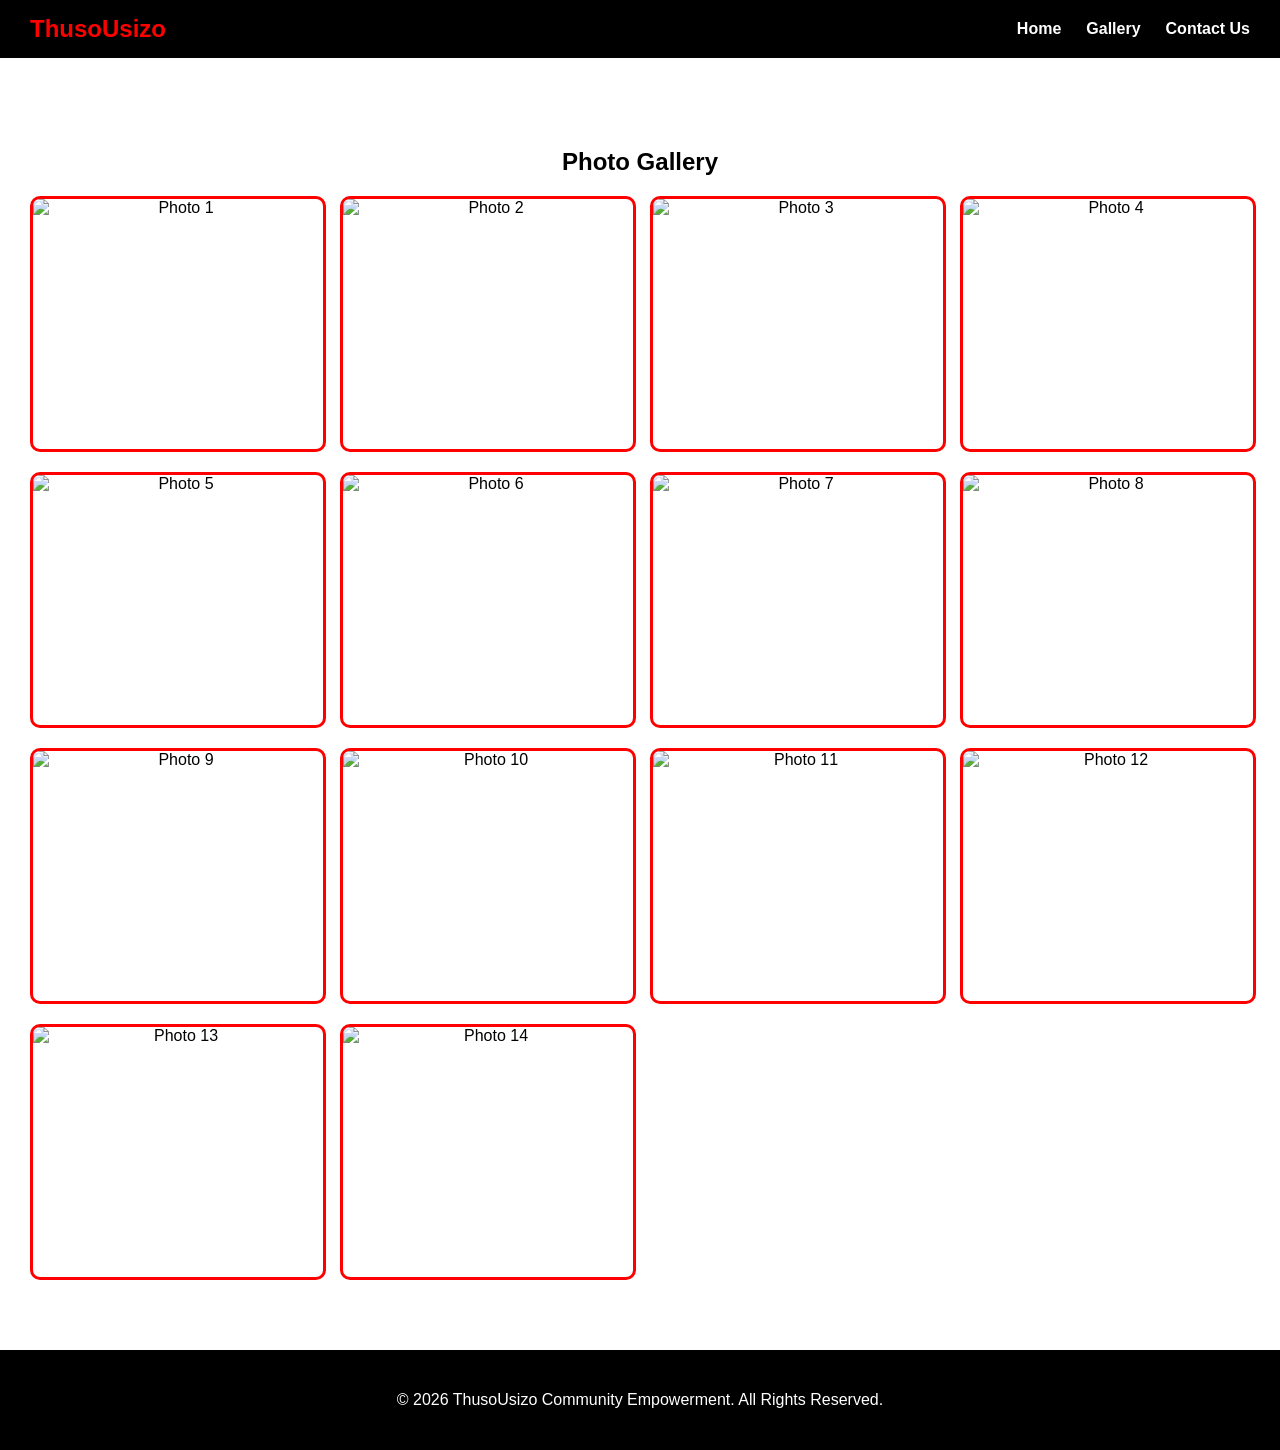
==== gallery.html @ 5e521b60 "Add files via upload" ====
<!DOCTYPE html>
<html lang="en">
<head>
    <meta charset="UTF-8">
    <meta name="viewport" content="width=device-width, initial-scale=1.0">
    <title>Gallery - ThusoUsizo</title>
    <link rel="stylesheet" href="style.css">
</head>
<body>

<nav>
    <div class="logo">ThusoUsizo</div>

    <ul>
        <li><a href="index.html">Home</a></li>
        <li><a href="gallery.html">Gallery</a></li>
        <li><a href="#">Contact Us</a></li>
    </ul>
</nav>

<section class="gallery-section">

    <h1>Photo Gallery</h1>

    <div class="gallery">

        <img src="images/1.jpg" alt="Photo 1">
        <img src="images/2.jpg" alt="Photo 2">
        <img src="images/3.jpg" alt="Photo 3">
        <img src="images/4.jpg" alt="Photo 4">
        <img src="images/5.jpg" alt="Photo 5">
        <img src="images/6.jpg" alt="Photo 6">
        <img src="images/7.jpg" alt="Photo 7">
        <img src="images/8.jpg" alt="Photo 8">
        <img src="images/9.jpg" alt="Photo 9">
        <img src="images/10.jpg" alt="Photo 10">
        <img src="images/11.jpg" alt="Photo 11">
        <img src="images/12.jpg" alt="Photo 12">
        <img src="images/13.jpg" alt="Photo 13">
        <img src="images/14.jpg" alt="Photo 14">

    </div>

</section>

<footer>
    <p>© 2026 ThusoUsizo Community Empowerment. All Rights Reserved.</p>
</footer>

</body>
</html>
---- style.css ----
/* RESET */

body{
    margin:0;
    font-family:Arial, sans-serif;
    background:white;
    color:black;
}

/* NAVBAR */

nav{
    background:black;
    display:flex;
    justify-content:space-between;
    align-items:center;
    padding:15px 30px;
}

.logo{
    color:red;
    font-size:24px;
    font-weight:bold;
}

nav ul{
    list-style:none;
    display:flex;
    gap:25px;
    margin:0;
    padding:0;
}

nav ul li a{
    color:white;
    text-decoration:none;
    font-weight:bold;
}

nav ul li a:hover{
    color:red;
}

/* HERO */

.hero{
    height:80vh;

    background:
    linear-gradient(rgba(0,0,0,0.7),rgba(0,0,0,0.7)),
    url('https://images.unsplash.com/photo-1522202176988-66273c2fd55f');

    background-size:cover;
    background-position:center;

    display:flex;
    flex-direction:column;
    justify-content:center;
    align-items:center;

    text-align:center;
    color:white;

    padding:20px;
}

.hero h1{
    font-size:55px;
    margin-bottom:10px;
}

.hero p{
    max-width:700px;
    font-size:20px;
    line-height:1.6;
}

.hero button{
    margin-top:20px;
    padding:15px 30px;
    border:none;
    background:red;
    color:white;
    font-size:16px;
    font-weight:bold;
    cursor:pointer;
    border-radius:5px;
}

.hero button:hover{
    background:darkred;
}

/* SECTIONS */

.section{
    padding:70px 30px;
    text-align:center;
}

.dark{
    background:#f4f4f4;
}

.section h2{
    color:red;
    margin-bottom:30px;
}

/* CARDS */

.card-container{
    display:flex;
    justify-content:center;
    gap:25px;
    flex-wrap:wrap;
}

.card{
    width:250px;
    background:white;
    padding:25px;
    border:2px solid red;
    border-radius:10px;

    transition:0.3s;
}

.card:hover{
    transform:translateY(-8px);
    box-shadow:0 5px 15px rgba(0,0,0,0.2);
}

.card h3{
    color:red;
}

/* GALLERY */

.gallery-section{
    padding:70px 30px;
    text-align:center;
}

.gallery{
    display:grid;
    grid-template-columns:repeat(auto-fit,minmax(250px,1fr));
    gap:20px;
}

.gallery img{
    width:100%;
    height:250px;
    object-fit:cover;
    border-radius:10px;
    border:3px solid red;

    transition:0.3s;
}

.gallery img:hover{
    transform:scale(1.05);
}

/* FOOTER */

footer{
    background:black;
    color:white;
    text-align:center;
    padding:25px;
}
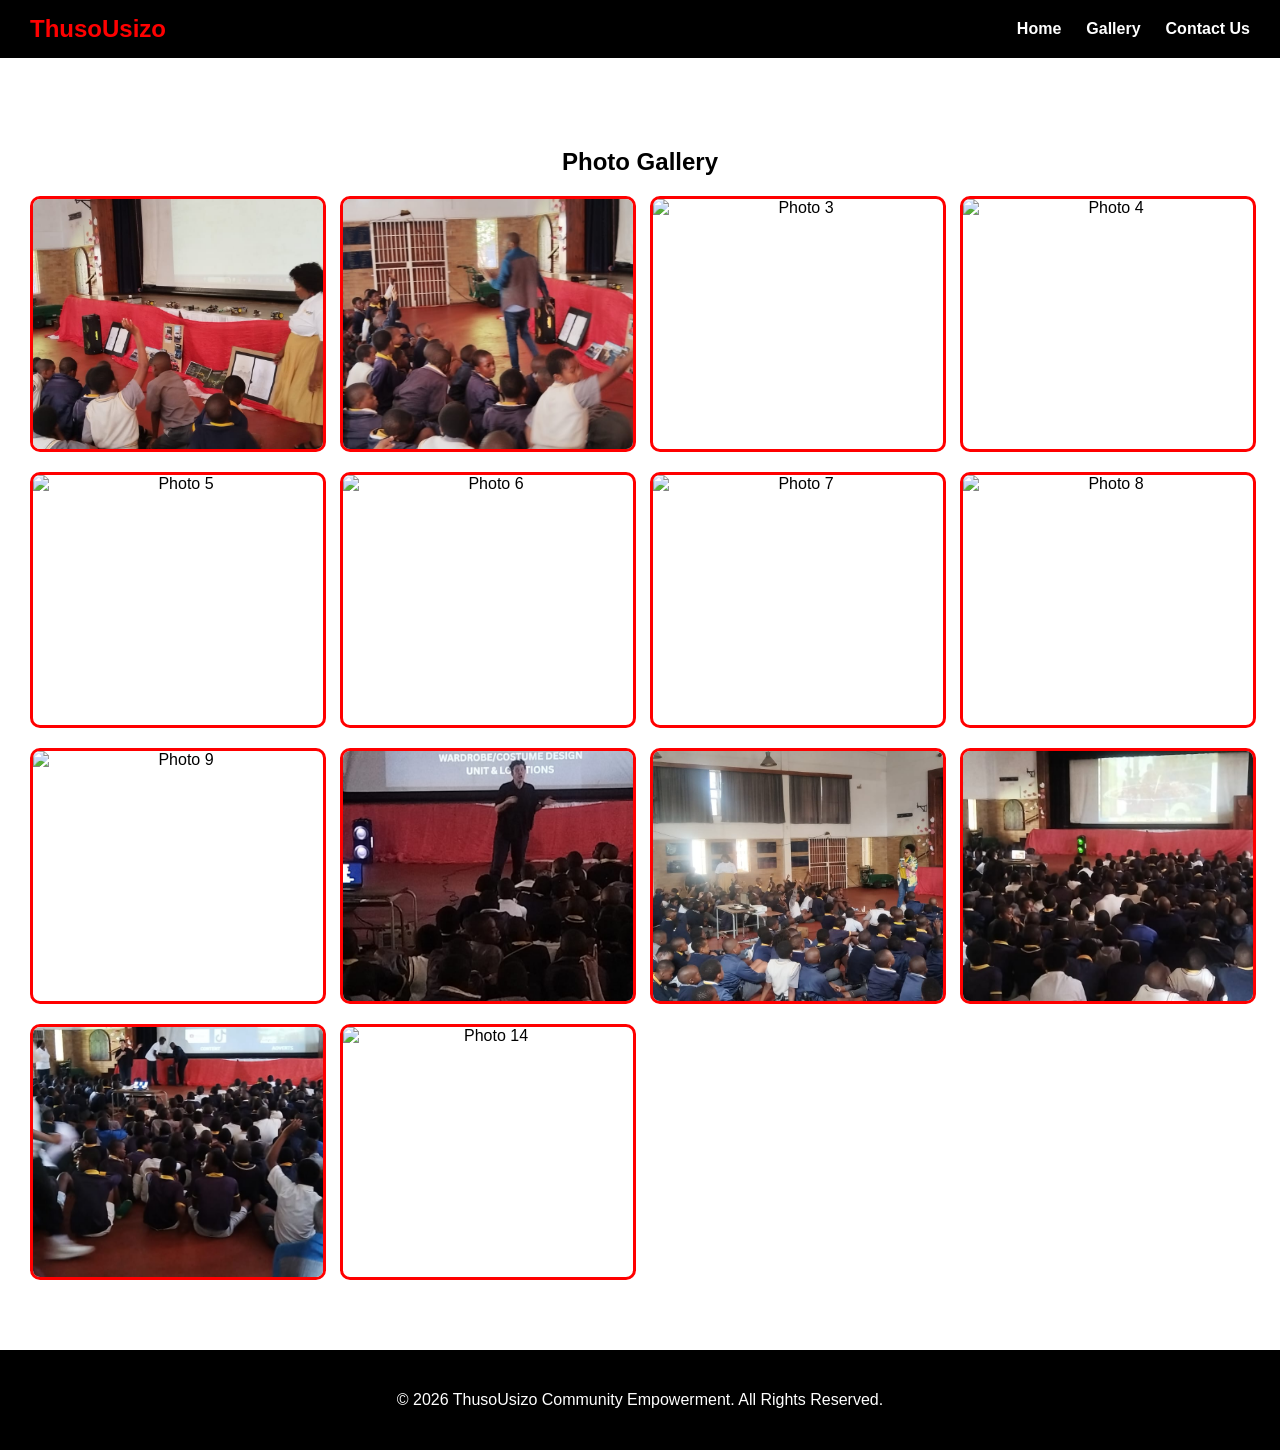
==== commit 7e82a09c: "Update gallery.html" ====
--- a/gallery.html
+++ b/gallery.html
@@ -24,20 +24,20 @@
 
     <div class="gallery">
 
-        <img src="images/1.jpg" alt="Photo 1">
-        <img src="images/2.jpg" alt="Photo 2">
-        <img src="images/3.jpg" alt="Photo 3">
-        <img src="images/4.jpg" alt="Photo 4">
-        <img src="images/5.jpg" alt="Photo 5">
-        <img src="images/6.jpg" alt="Photo 6">
-        <img src="images/7.jpg" alt="Photo 7">
-        <img src="images/8.jpg" alt="Photo 8">
-        <img src="images/9.jpg" alt="Photo 9">
-        <img src="images/10.jpg" alt="Photo 10">
-        <img src="images/11.jpg" alt="Photo 11">
-        <img src="images/12.jpg" alt="Photo 12">
-        <img src="images/13.jpg" alt="Photo 13">
-        <img src="images/14.jpg" alt="Photo 14">
+        <img src="images/1.jpeg" alt="Photo 1">
+        <img src="images/2.jpeg" alt="Photo 2">
+        <img src="images/3.jpeg" alt="Photo 3">
+        <img src="images/4.jpeg" alt="Photo 4">
+        <img src="images/5.jpeg" alt="Photo 5">
+        <img src="images/6.jpeg" alt="Photo 6">
+        <img src="images/7.jpeg" alt="Photo 7">
+        <img src="images/8.jpeg" alt="Photo 8">
+        <img src="images/9.jpeg" alt="Photo 9">
+        <img src="images/10.jpeg" alt="Photo 10">
+        <img src="images/11.jpeg" alt="Photo 11">
+        <img src="images/12.jpeg" alt="Photo 12">
+        <img src="images/13.jpeg" alt="Photo 13">
+        <img src="images/14.jpeg" alt="Photo 14">
 
     </div>
 
@@ -48,4 +48,4 @@
 </footer>
 
 </body>
-</html>+</html>
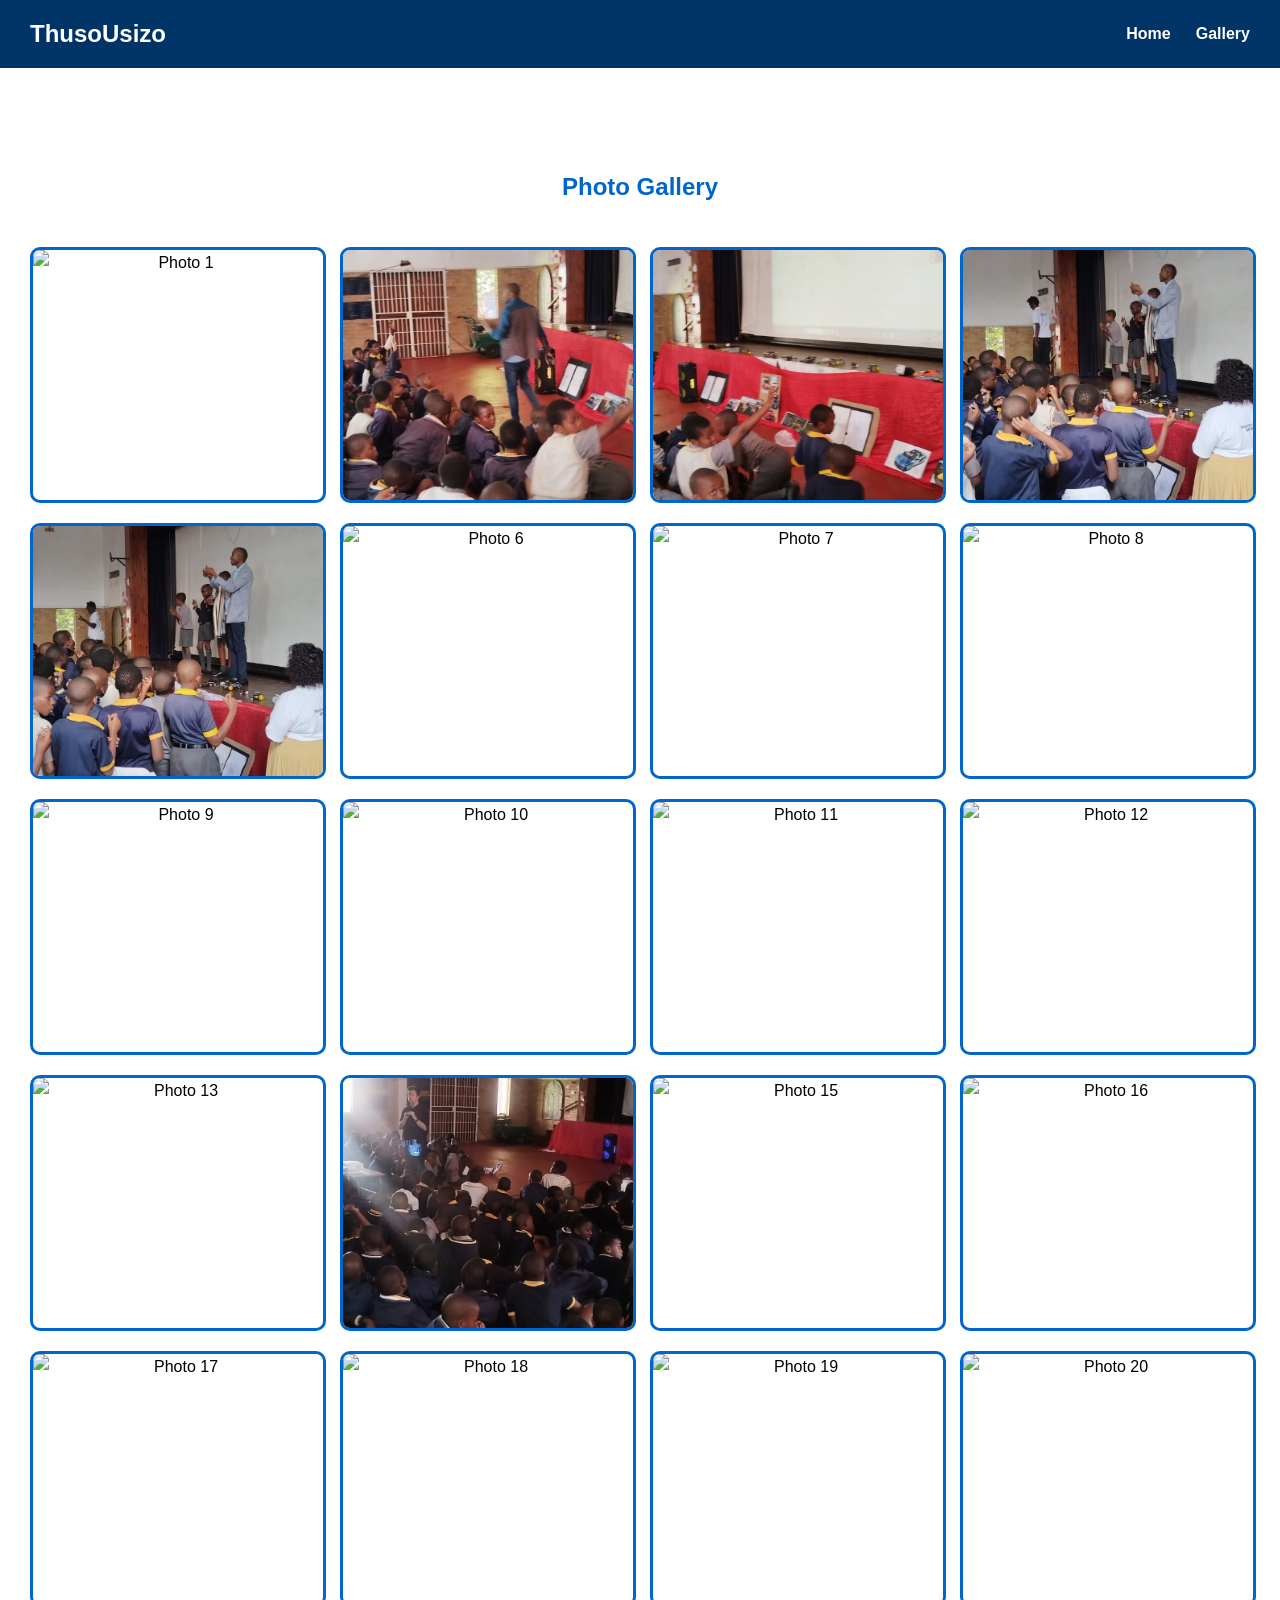
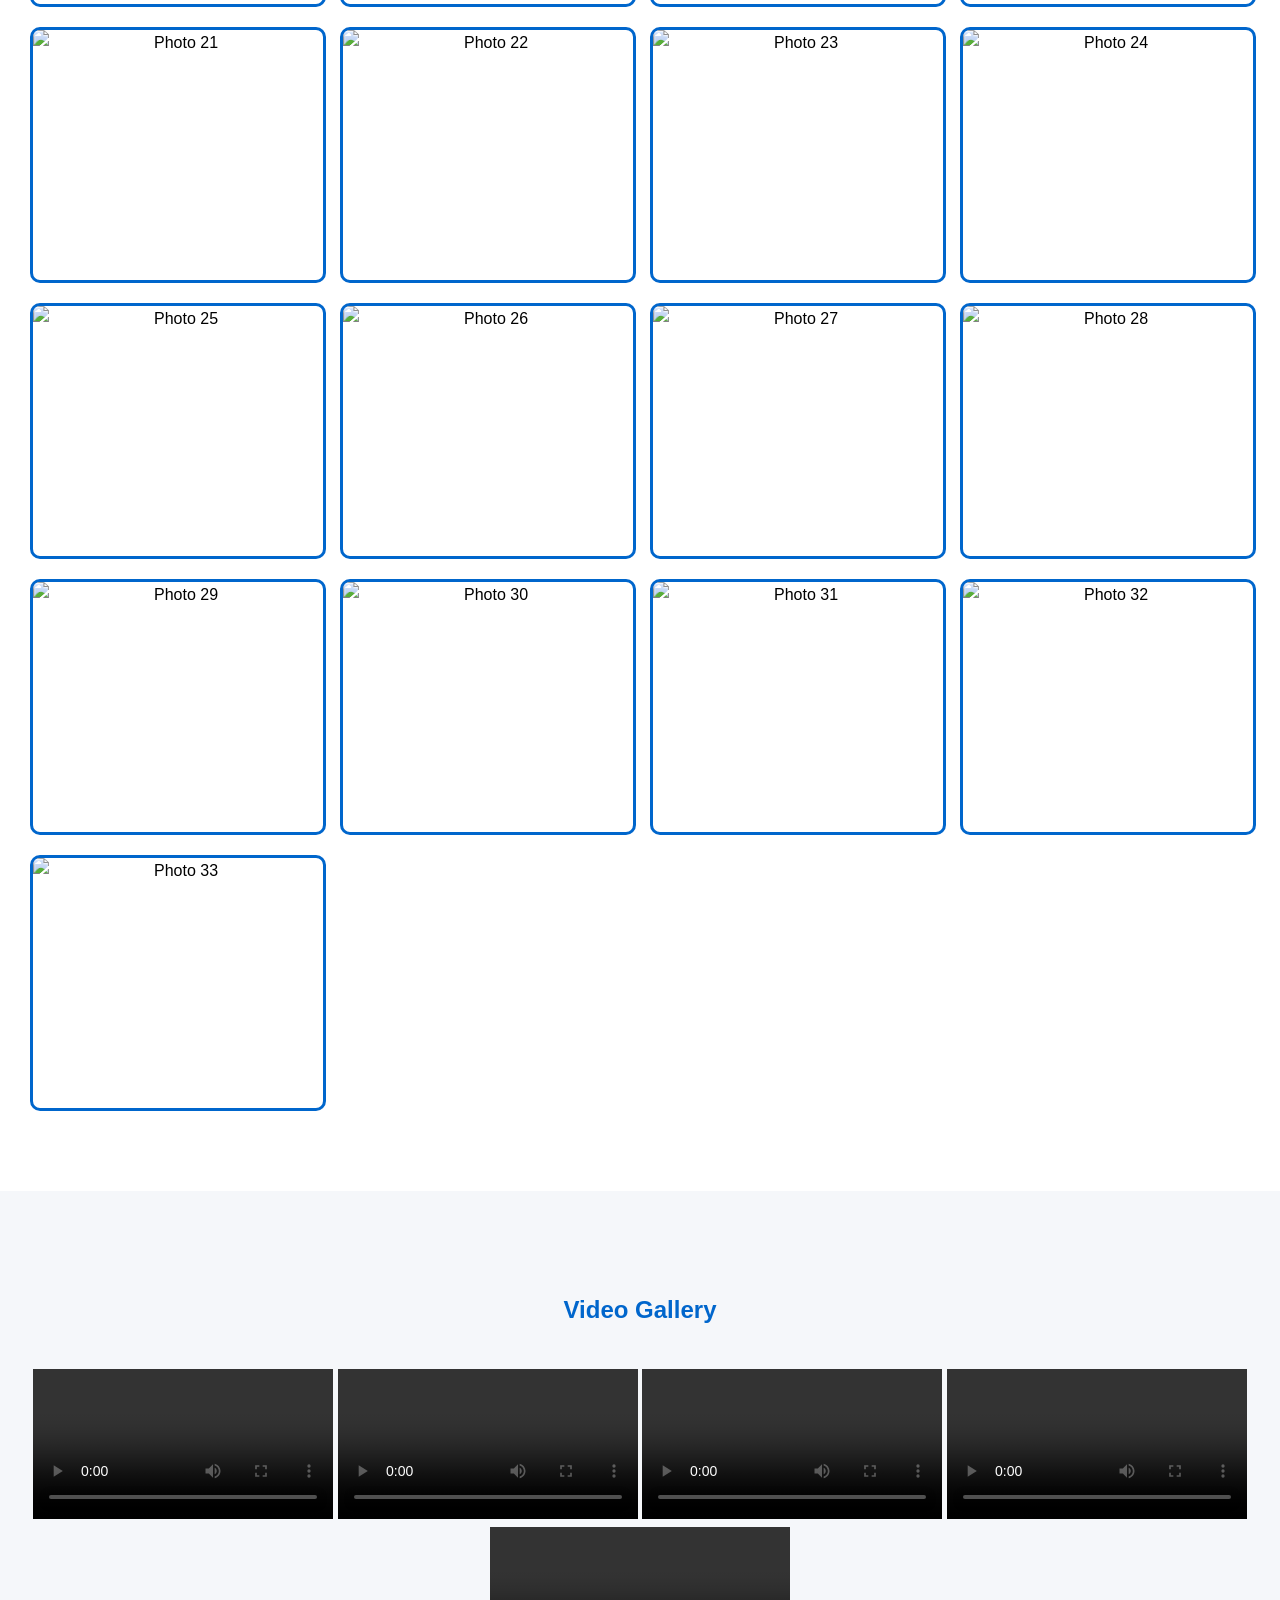
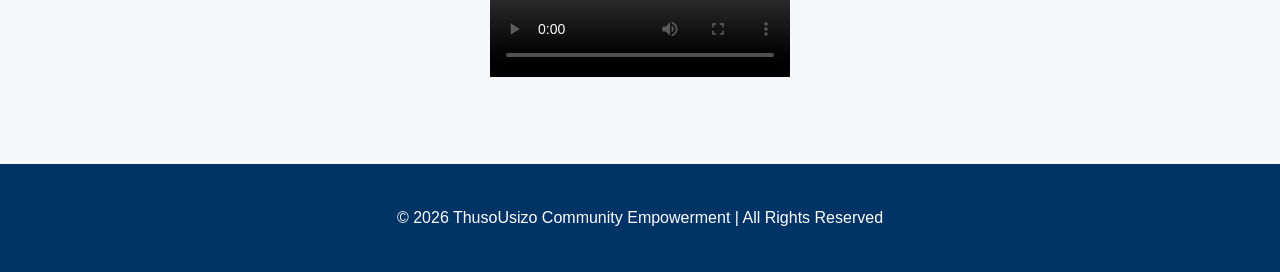
==== commit 2a3418ad: "Update gallery.html" ====
--- a/gallery.html
+++ b/gallery.html
@@ -10,41 +10,81 @@
 
 <nav>
     <div class="logo">ThusoUsizo</div>
-
     <ul>
         <li><a href="index.html">Home</a></li>
         <li><a href="gallery.html">Gallery</a></li>
-        <li><a href="#">Contact Us</a></li>
     </ul>
 </nav>
 
 <section class="gallery-section">
-
     <h1>Photo Gallery</h1>
 
     <div class="gallery">
+        <img src="images/1.jpg" alt="Photo 1">
+        <img src="images/2.jpg" alt="Photo 2">
+        <img src="images/3.jpg" alt="Photo 3">
+        <img src="images/4.jpg" alt="Photo 4">
+        <img src="images/5.jpg" alt="Photo 5">
+        <img src="images/6.jpg" alt="Photo 6">
+        <img src="images/7.jpg" alt="Photo 7">
+        <img src="images/8.jpg" alt="Photo 8">
+        <img src="images/9.jpg" alt="Photo 9">
+        <img src="images/10.jpg" alt="Photo 10">
+        <img src="images/11.jpg" alt="Photo 11">
+        <img src="images/12.jpg" alt="Photo 12">
+        <img src="images/13.jpg" alt="Photo 13">
+        <img src="images/14.jpg" alt="Photo 14">
 
-        <img src="images/1.jpeg" alt="Photo 1">
-        <img src="images/2.jpeg" alt="Photo 2">
-        <img src="images/3.jpeg" alt="Photo 3">
-        <img src="images/4.jpeg" alt="Photo 4">
-        <img src="images/5.jpeg" alt="Photo 5">
-        <img src="images/6.jpeg" alt="Photo 6">
-        <img src="images/7.jpeg" alt="Photo 7">
-        <img src="images/8.jpeg" alt="Photo 8">
-        <img src="images/9.jpeg" alt="Photo 9">
-        <img src="images/10.jpeg" alt="Photo 10">
-        <img src="images/11.jpeg" alt="Photo 11">
-        <img src="images/12.jpeg" alt="Photo 12">
-        <img src="images/13.jpeg" alt="Photo 13">
-        <img src="images/14.jpeg" alt="Photo 14">
+        <img src="images/photo15.JPEG" alt="Photo 15">
+        <img src="images/photo16.JPEG" alt="Photo 16">
+        <img src="images/photo17.JPEG" alt="Photo 17">
+        <img src="images/photo18.JPEG" alt="Photo 18">
+        <img src="images/photo19.JPEG" alt="Photo 19">
+        <img src="images/photo20.JPEG" alt="Photo 20">
+        <img src="images/photo21.JPEG" alt="Photo 21">
+        <img src="images/photo22.JPEG" alt="Photo 22">
+        <img src="images/photo23.JPEG" alt="Photo 23">
+        <img src="images/photo24.JPEG" alt="Photo 24">
+        <img src="images/photo25.JPEG" alt="Photo 25">
+        <img src="images/photo26.JPEG" alt="Photo 26">
+        <img src="images/photo27.JPEG" alt="Photo 27">
+        <img src="images/photo28.JPEG" alt="Photo 28">
+        <img src="images/photo29.JPEG" alt="Photo 29">
+        <img src="images/photo30.JPEG" alt="Photo 30">
+        <img src="images/photo31.JPEG" alt="Photo 31">
+        <img src="images/photo32.JPEG" alt="Photo 32">
+        <img src="images/photo33.JPEG" alt="Photo 33">
+    </div>
+</section>
 
+<section class="gallery-section dark">
+    <h1>Video Gallery</h1>
+
+    <div class="video-gallery">
+        <video controls>
+            <source src="videos/1.mp4" type="video/mp4">
+        </video>
+
+        <video controls>
+            <source src="videos/2.mp4" type="video/mp4">
+        </video>
+
+        <video controls>
+            <source src="videos/3.mp4" type="video/mp4">
+        </video>
+
+        <video controls>
+            <source src="videos/4.mp4" type="video/mp4">
+        </video>
+
+        <video controls>
+            <source src="videos/5.mp4" type="video/mp4">
+        </video>
     </div>
-
 </section>
 
 <footer>
-    <p>© 2026 ThusoUsizo Community Empowerment. All Rights Reserved.</p>
+    <p>© 2026 ThusoUsizo Community Empowerment | All Rights Reserved</p>
 </footer>
 
 </body>
--- a/style.css
+++ b/style.css
@@ -5,12 +5,13 @@
     font-family:Arial, sans-serif;
     background:white;
     color:black;
+    line-height:1.6;
 }
 
-/* NAVBAR */
+/* NAVIGATION */
 
 nav{
-    background:black;
+    background:#003366;
     display:flex;
     justify-content:space-between;
     align-items:center;
@@ -18,7 +19,7 @@
 }
 
 .logo{
-    color:red;
+    color:white;
     font-size:24px;
     font-weight:bold;
 }
@@ -38,17 +39,17 @@
 }
 
 nav ul li a:hover{
-    color:red;
+    color:#66b3ff;
 }
 
 /* HERO */
 
 .hero{
-    height:80vh;
+    height:85vh;
 
     background:
-    linear-gradient(rgba(0,0,0,0.7),rgba(0,0,0,0.7)),
-    url('https://images.unsplash.com/photo-1522202176988-66273c2fd55f');
+    linear-gradient(rgba(0,0,0,0.55), rgba(0,0,0,0.55)),
+    url('https://images.unsplash.com/photo-1516627145497-ae6968895b74');
 
     background-size:cover;
     background-position:center;
@@ -66,20 +67,20 @@
 
 .hero h1{
     font-size:55px;
-    margin-bottom:10px;
+    max-width:900px;
+    margin-bottom:15px;
 }
 
 .hero p{
     max-width:700px;
     font-size:20px;
-    line-height:1.6;
 }
 
 .hero button{
-    margin-top:20px;
+    margin-top:25px;
     padding:15px 30px;
     border:none;
-    background:red;
+    background:#0066cc;
     color:white;
     font-size:16px;
     font-weight:bold;
@@ -88,23 +89,23 @@
 }
 
 .hero button:hover{
-    background:darkred;
+    background:#004c99;
 }
 
 /* SECTIONS */
 
 .section{
-    padding:70px 30px;
+    padding:80px 30px;
     text-align:center;
 }
 
-.dark{
-    background:#f4f4f4;
+.section h2{
+    color:#0066cc;
+    margin-bottom:25px;
 }
 
-.section h2{
-    color:red;
-    margin-bottom:30px;
+.dark{
+    background:#f5f7fa;
 }
 
 /* CARDS */
@@ -114,32 +115,37 @@
     justify-content:center;
     gap:25px;
     flex-wrap:wrap;
+    margin-top:30px;
 }
 
 .card{
-    width:250px;
+    width:260px;
     background:white;
     padding:25px;
-    border:2px solid red;
+    border:2px solid #0066cc;
     border-radius:10px;
-
     transition:0.3s;
 }
 
 .card:hover{
     transform:translateY(-8px);
-    box-shadow:0 5px 15px rgba(0,0,0,0.2);
+    box-shadow:0 5px 15px rgba(0,0,0,0.15);
 }
 
 .card h3{
-    color:red;
+    color:#0066cc;
 }
 
-/* GALLERY */
+/* GALLERY PAGE */
 
 .gallery-section{
-    padding:70px 30px;
+    padding:80px 30px;
     text-align:center;
+}
+
+.gallery-section h1{
+    color:#0066cc;
+    margin-bottom:40px;
 }
 
 .gallery{
@@ -153,8 +159,7 @@
     height:250px;
     object-fit:cover;
     border-radius:10px;
-    border:3px solid red;
-
+    border:3px solid #0066cc;
     transition:0.3s;
 }
 
@@ -165,7 +170,7 @@
 /* FOOTER */
 
 footer{
-    background:black;
+    background:#003366;
     color:white;
     text-align:center;
     padding:25px;
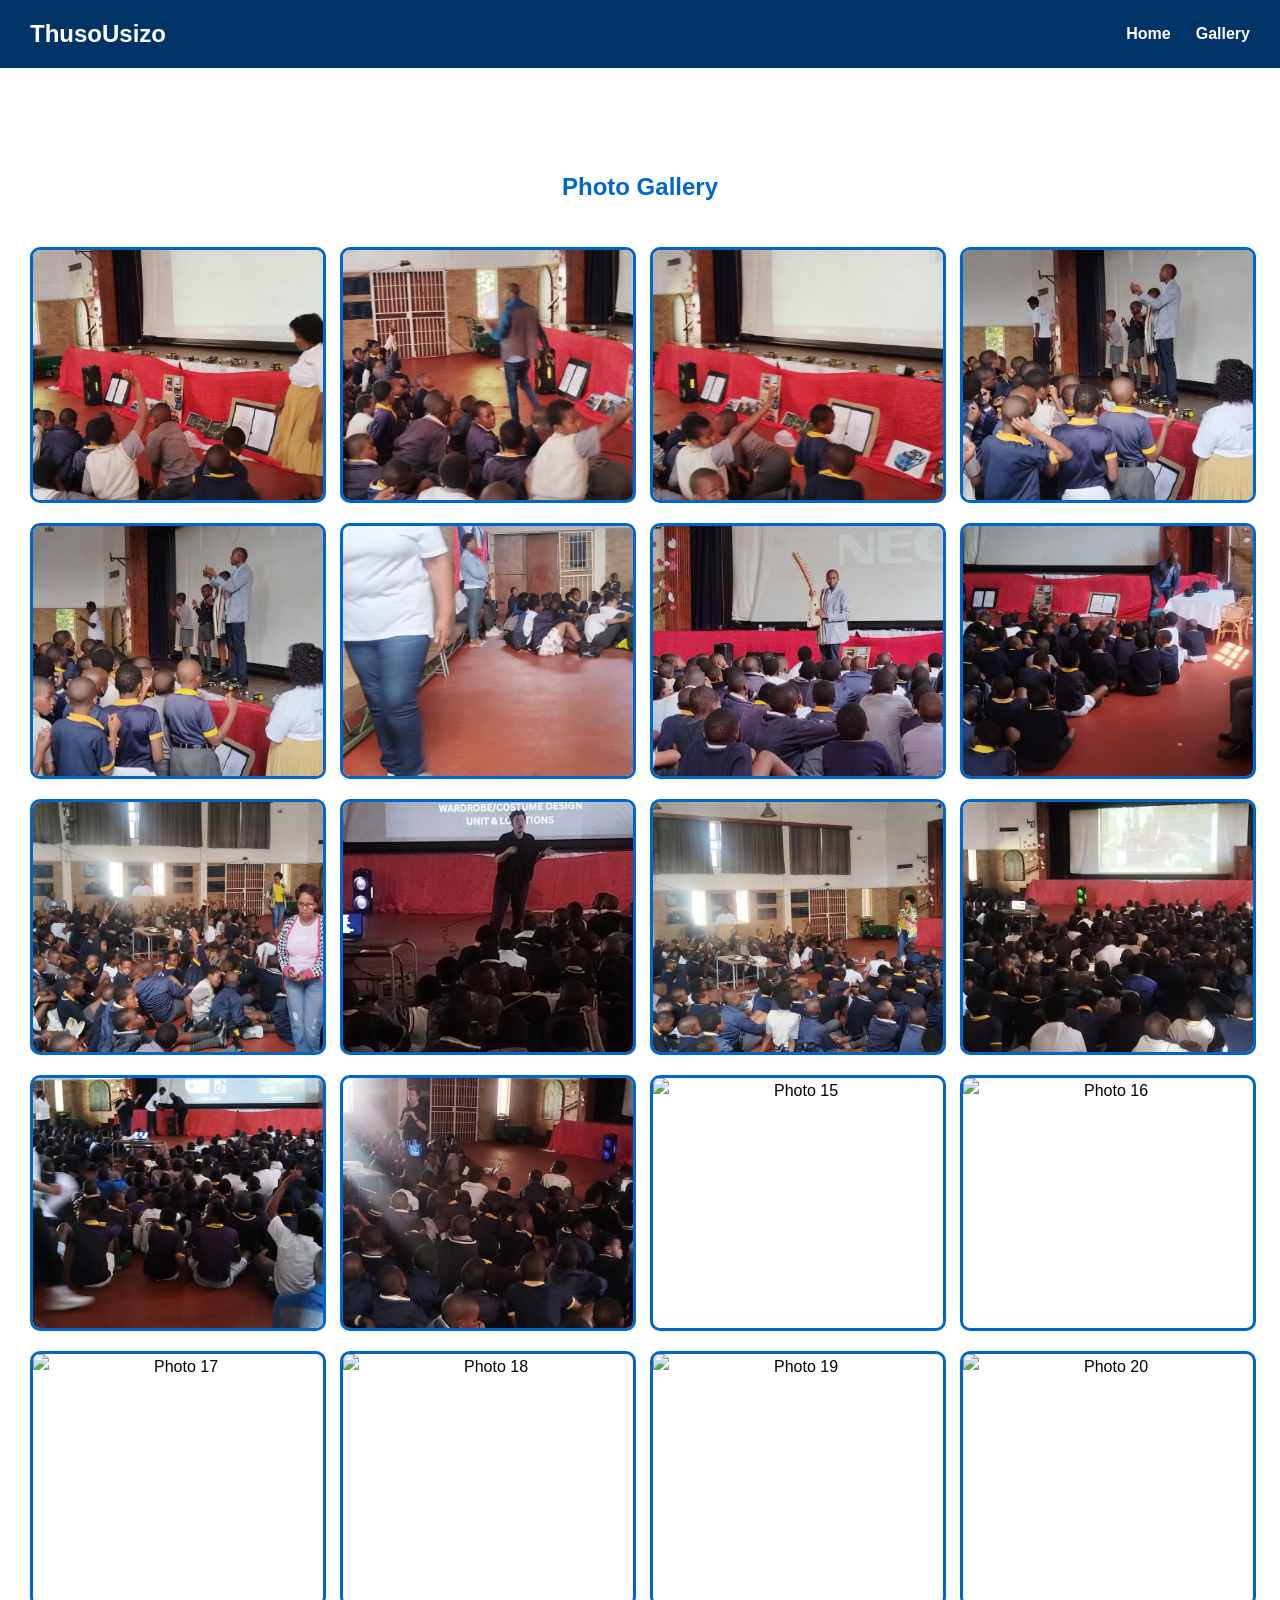
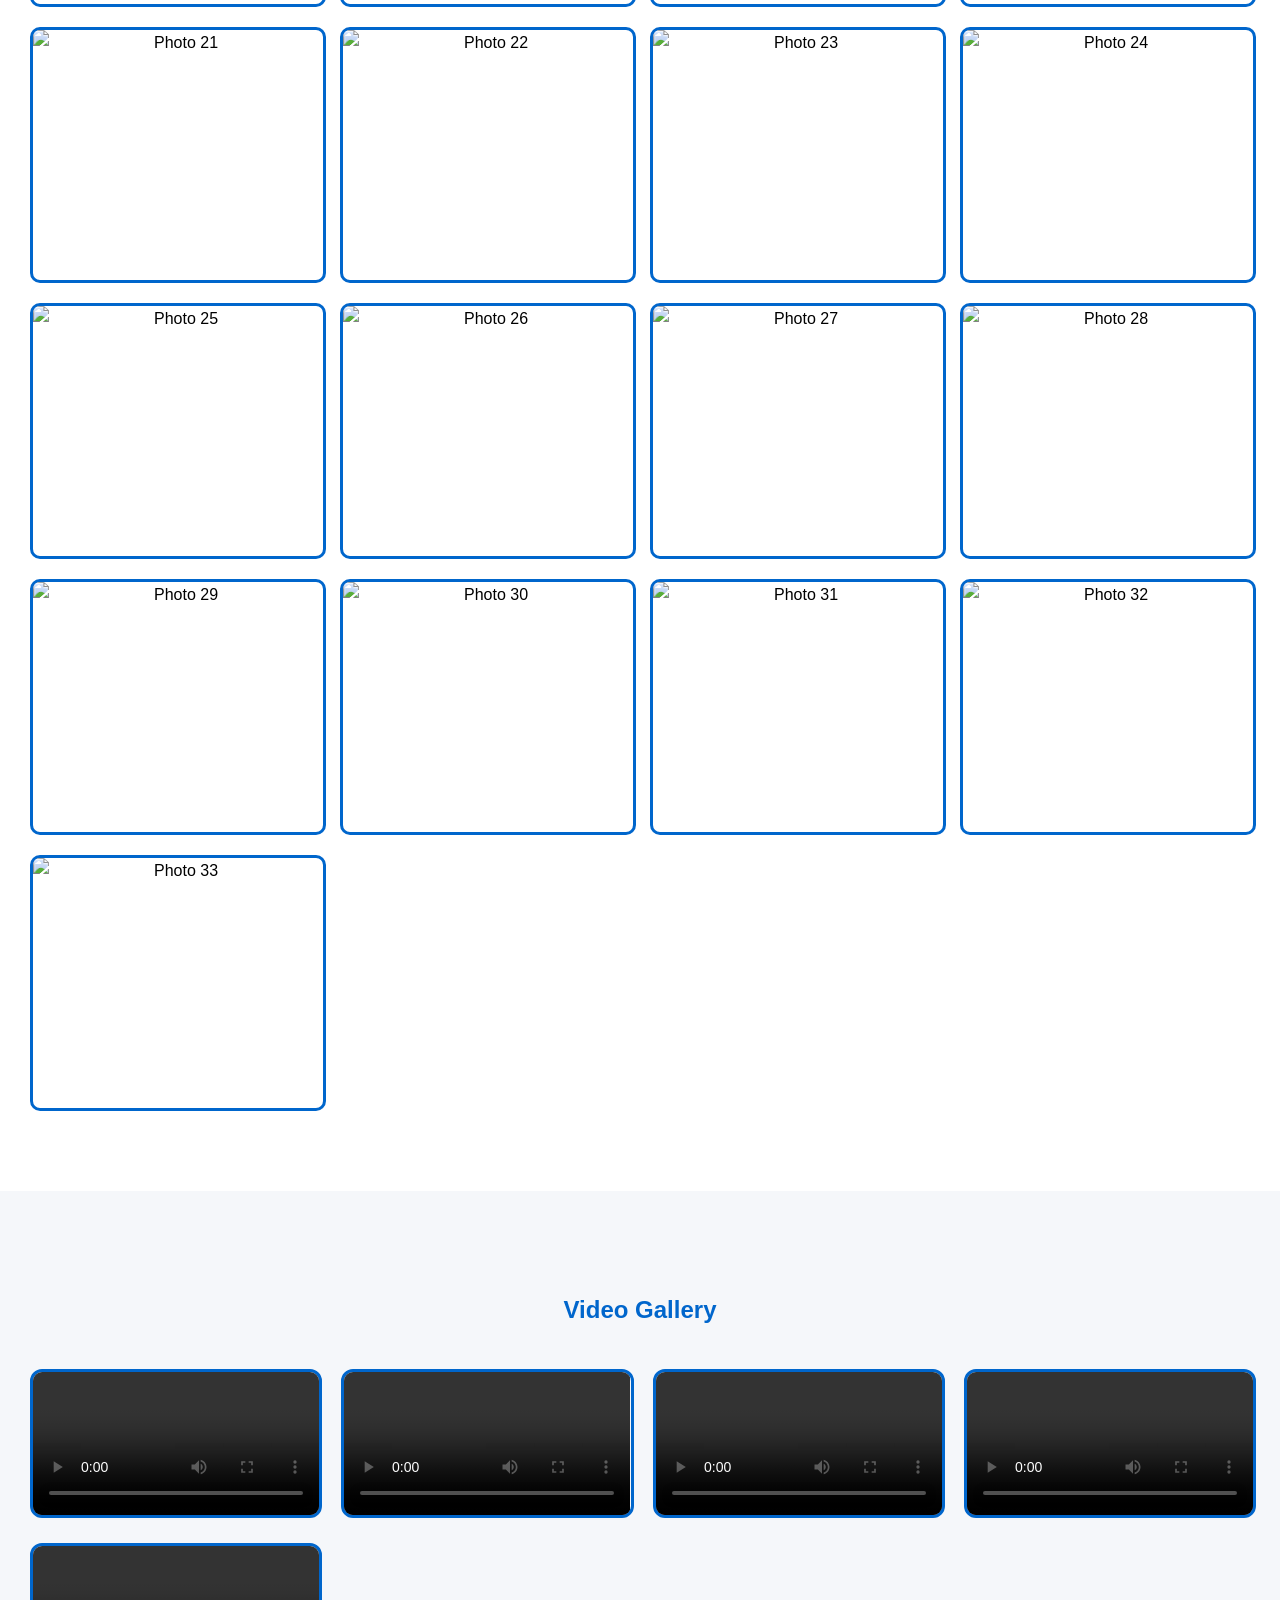
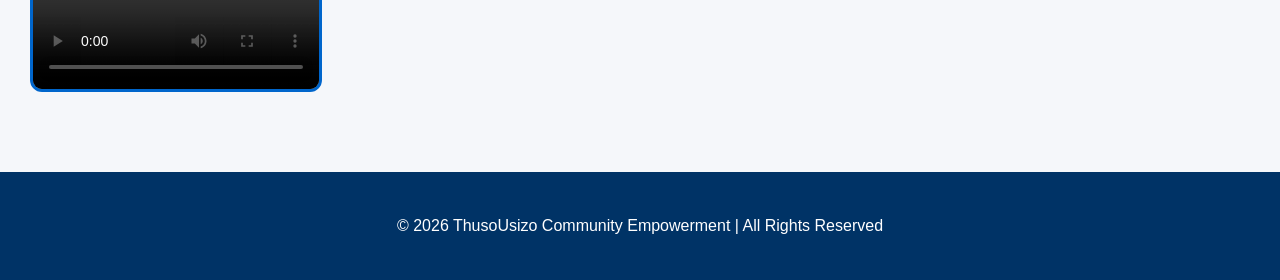
==== commit 011fbd29: "Update gallery.html" ====
--- a/gallery.html
+++ b/gallery.html
@@ -20,40 +20,40 @@
     <h1>Photo Gallery</h1>
 
     <div class="gallery">
-        <img src="images/1.jpg" alt="Photo 1">
-        <img src="images/2.jpg" alt="Photo 2">
-        <img src="images/3.jpg" alt="Photo 3">
-        <img src="images/4.jpg" alt="Photo 4">
-        <img src="images/5.jpg" alt="Photo 5">
-        <img src="images/6.jpg" alt="Photo 6">
-        <img src="images/7.jpg" alt="Photo 7">
-        <img src="images/8.jpg" alt="Photo 8">
-        <img src="images/9.jpg" alt="Photo 9">
-        <img src="images/10.jpg" alt="Photo 10">
-        <img src="images/11.jpg" alt="Photo 11">
-        <img src="images/12.jpg" alt="Photo 12">
-        <img src="images/13.jpg" alt="Photo 13">
-        <img src="images/14.jpg" alt="Photo 14">
+        <img src="images/1.jpeg" alt="Photo 1">
+        <img src="images/2.jpeg" alt="Photo 2">
+        <img src="images/3.jpeg" alt="Photo 3">
+        <img src="images/4.jpeg" alt="Photo 4">
+        <img src="images/5.jpeg" alt="Photo 5">
+        <img src="images/6.jpeg" alt="Photo 6">
+        <img src="images/7.jpeg" alt="Photo 7">
+        <img src="images/8.jpeg" alt="Photo 8">
+        <img src="images/9.jpeg" alt="Photo 9">
+        <img src="images/10.jpeg" alt="Photo 10">
+        <img src="images/11.jpeg" alt="Photo 11">
+        <img src="images/12.jpeg" alt="Photo 12">
+        <img src="images/13.jpeg" alt="Photo 13">
+        <img src="images/14.jpeg" alt="Photo 14">
 
-        <img src="images/photo15.JPEG" alt="Photo 15">
-        <img src="images/photo16.JPEG" alt="Photo 16">
-        <img src="images/photo17.JPEG" alt="Photo 17">
-        <img src="images/photo18.JPEG" alt="Photo 18">
-        <img src="images/photo19.JPEG" alt="Photo 19">
-        <img src="images/photo20.JPEG" alt="Photo 20">
-        <img src="images/photo21.JPEG" alt="Photo 21">
-        <img src="images/photo22.JPEG" alt="Photo 22">
-        <img src="images/photo23.JPEG" alt="Photo 23">
-        <img src="images/photo24.JPEG" alt="Photo 24">
-        <img src="images/photo25.JPEG" alt="Photo 25">
-        <img src="images/photo26.JPEG" alt="Photo 26">
-        <img src="images/photo27.JPEG" alt="Photo 27">
-        <img src="images/photo28.JPEG" alt="Photo 28">
-        <img src="images/photo29.JPEG" alt="Photo 29">
-        <img src="images/photo30.JPEG" alt="Photo 30">
-        <img src="images/photo31.JPEG" alt="Photo 31">
-        <img src="images/photo32.JPEG" alt="Photo 32">
-        <img src="images/photo33.JPEG" alt="Photo 33">
+        <img src="images/photo15.jpeg" alt="Photo 15">
+        <img src="images/photo16.jpeg" alt="Photo 16">
+        <img src="images/photo17.jpeg" alt="Photo 17">
+        <img src="images/photo18.jpeg" alt="Photo 18">
+        <img src="images/photo19.jpeg" alt="Photo 19">
+        <img src="images/photo20.jpeg" alt="Photo 20">
+        <img src="images/photo21.jpeg" alt="Photo 21">
+        <img src="images/photo22.jpeg" alt="Photo 22">
+        <img src="images/photo23.jpeg" alt="Photo 23">
+        <img src="images/photo24.jpeg" alt="Photo 24">
+        <img src="images/photo25.jpeg" alt="Photo 25">
+        <img src="images/photo26.jpeg" alt="Photo 26">
+        <img src="images/photo27.jpeg" alt="Photo 27">
+        <img src="images/photo28.jpeg" alt="Photo 28">
+        <img src="images/photo29.jpeg" alt="Photo 29">
+        <img src="images/photo30.jpeg" alt="Photo 30">
+        <img src="images/photo31.jpeg" alt="Photo 31">
+        <img src="images/photo32.jpeg" alt="Photo 32">
+        <img src="images/photo33.jpeg" alt="Photo 33">
     </div>
 </section>
 
--- a/style.css
+++ b/style.css
@@ -1,5 +1,3 @@
-/* RESET */
-
 body{
     margin:0;
     font-family:Arial, sans-serif;
@@ -8,8 +6,6 @@
     line-height:1.6;
 }
 
-/* NAVIGATION */
-
 nav{
     background:#003366;
     display:flex;
@@ -42,26 +38,19 @@
     color:#66b3ff;
 }
 
-/* HERO */
-
 .hero{
     height:85vh;
-
     background:
     linear-gradient(rgba(0,0,0,0.55), rgba(0,0,0,0.55)),
     url('https://images.unsplash.com/photo-1516627145497-ae6968895b74');
-
     background-size:cover;
     background-position:center;
-
     display:flex;
     flex-direction:column;
     justify-content:center;
     align-items:center;
-
-    text-align:center;
-    color:white;
-
+    text-align:center;
+    color:white;
     padding:20px;
 }
 
@@ -92,8 +81,6 @@
     background:#004c99;
 }
 
-/* SECTIONS */
-
 .section{
     padding:80px 30px;
     text-align:center;
@@ -107,8 +94,6 @@
 .dark{
     background:#f5f7fa;
 }
-
-/* CARDS */
 
 .card-container{
     display:flex;
@@ -136,7 +121,109 @@
     color:#0066cc;
 }
 
-/* GALLERY PAGE */
+.who-we-are{
+    max-width:900px;
+    margin:auto;
+}
+
+.logo-box{
+    width:180px;
+    height:180px;
+    margin:0 auto 25px auto;
+    border-radius:50%;
+    background:#0066cc;
+    color:white;
+    display:flex;
+    flex-direction:column;
+    justify-content:center;
+    align-items:center;
+    box-shadow:0 5px 15px rgba(0,0,0,0.2);
+}
+
+.logo-box h3{
+    font-size:40px;
+    margin:0;
+}
+
+.logo-box p{
+    font-size:13px;
+    margin:5px 15px;
+}
+
+.slideshow-section{
+    padding:80px 30px;
+    text-align:center;
+}
+
+.slideshow-section h2{
+    color:#0066cc;
+}
+
+.slideshow{
+    max-width:900px;
+    margin:30px auto;
+    display:flex;
+    gap:20px;
+    overflow:hidden;
+}
+
+.slideshow img{
+    width:33.3%;
+    height:280px;
+    object-fit:cover;
+    border-radius:12px;
+    border:3px solid #0066cc;
+}
+
+.poster-box{
+    max-width:950px;
+    margin:auto;
+    display:flex;
+    gap:30px;
+    align-items:center;
+    text-align:left;
+    background:white;
+    padding:30px;
+    border-radius:12px;
+    border-left:6px solid #0066cc;
+}
+
+.poster-box img{
+    width:320px;
+    max-width:100%;
+    border-radius:10px;
+    border:3px solid #0066cc;
+}
+
+.home-gallery{
+    display:grid;
+    grid-template-columns:repeat(auto-fit,minmax(220px,1fr));
+    gap:20px;
+    margin-top:30px;
+}
+
+.home-gallery img{
+    width:100%;
+    height:250px;
+    object-fit:cover;
+    border-radius:12px;
+    border:3px solid #0066cc;
+}
+
+.gallery-btn{
+    display:inline-block;
+    margin-top:30px;
+    padding:14px 28px;
+    background:#0066cc;
+    color:white;
+    text-decoration:none;
+    border-radius:6px;
+    font-weight:bold;
+}
+
+.gallery-btn:hover{
+    background:#004c99;
+}
 
 .gallery-section{
     padding:80px 30px;
@@ -167,7 +254,17 @@
     transform:scale(1.05);
 }
 
-/* FOOTER */
+.video-gallery{
+    display:grid;
+    grid-template-columns:repeat(auto-fit,minmax(280px,1fr));
+    gap:25px;
+}
+
+.video-gallery video{
+    width:100%;
+    border-radius:12px;
+    border:3px solid #0066cc;
+}
 
 footer{
     background:#003366;
@@ -175,3 +272,31 @@
     text-align:center;
     padding:25px;
 }
+
+@media(max-width:768px){
+    nav{
+        flex-direction:column;
+        gap:15px;
+    }
+
+    .hero h1{
+        font-size:38px;
+    }
+
+    .hero p{
+        font-size:17px;
+    }
+
+    .slideshow{
+        flex-direction:column;
+    }
+
+    .slideshow img{
+        width:100%;
+    }
+
+    .poster-box{
+        flex-direction:column;
+        text-align:center;
+    }
+}
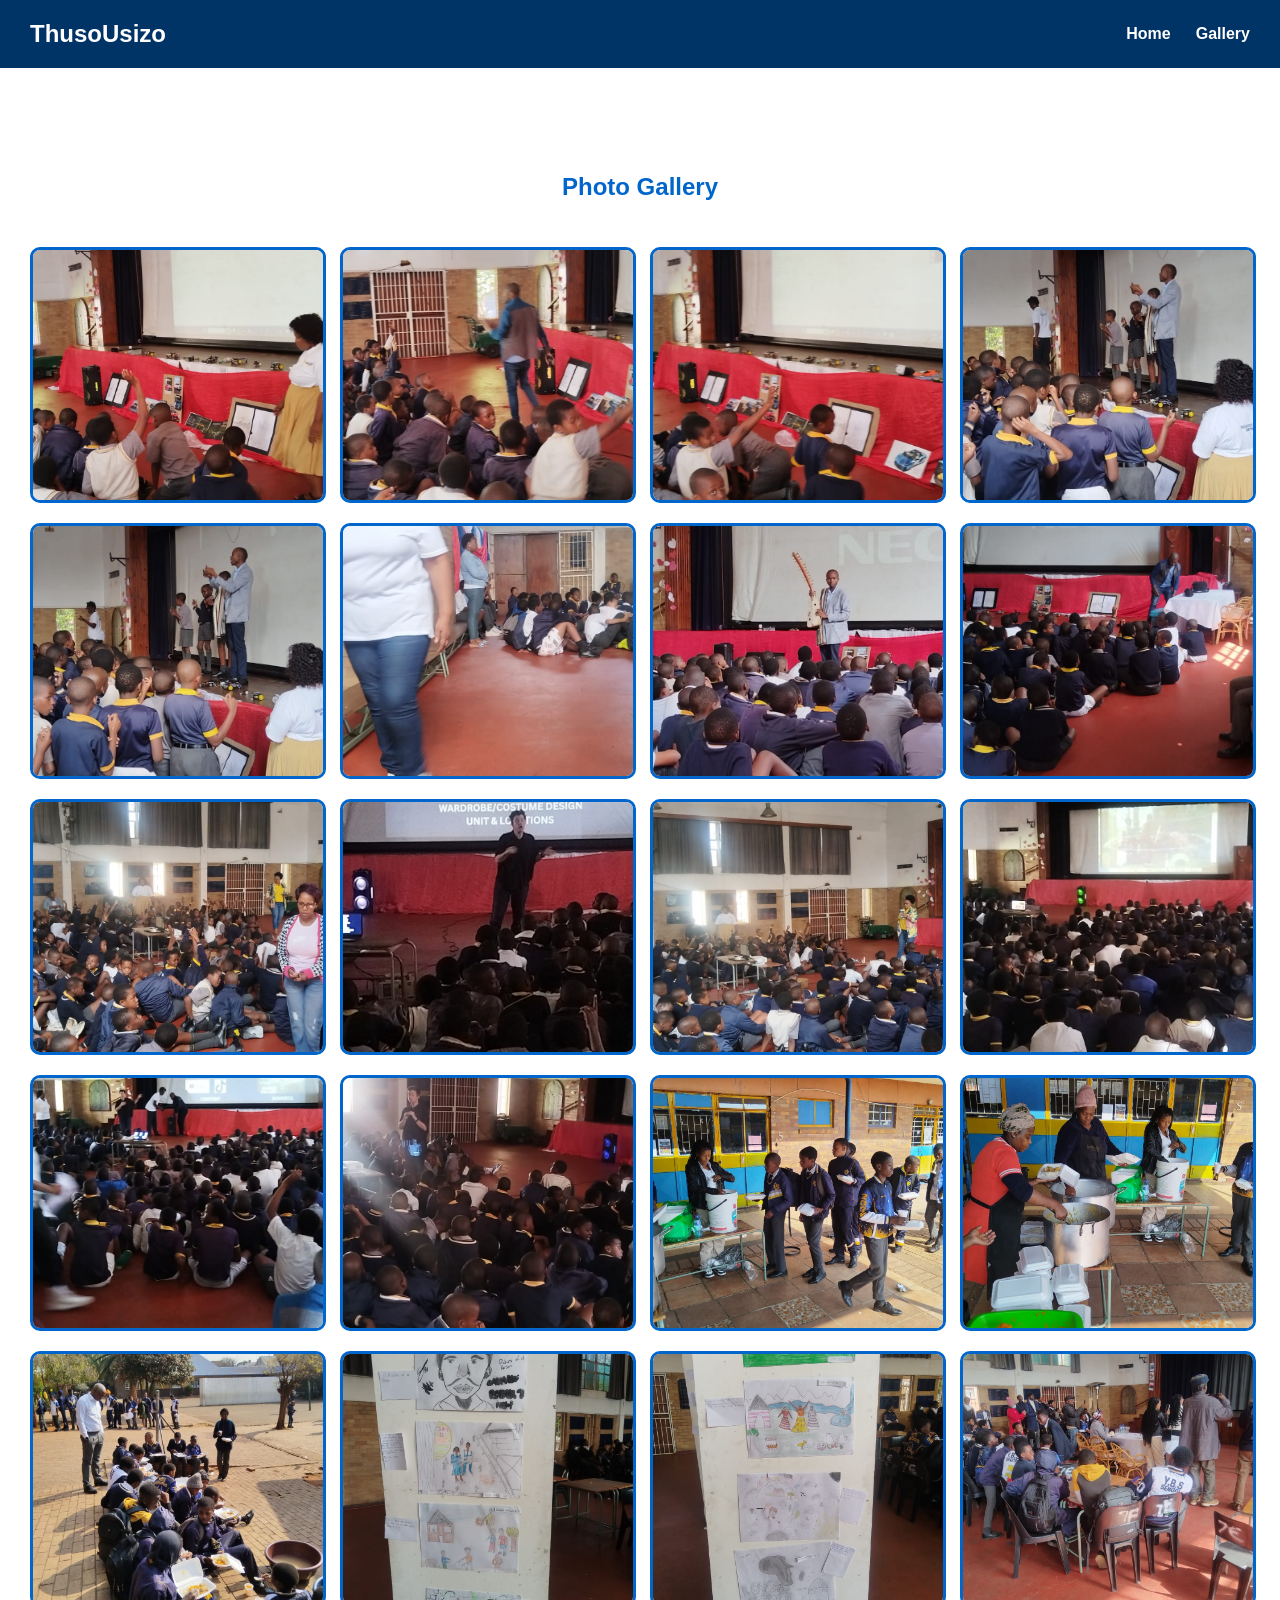
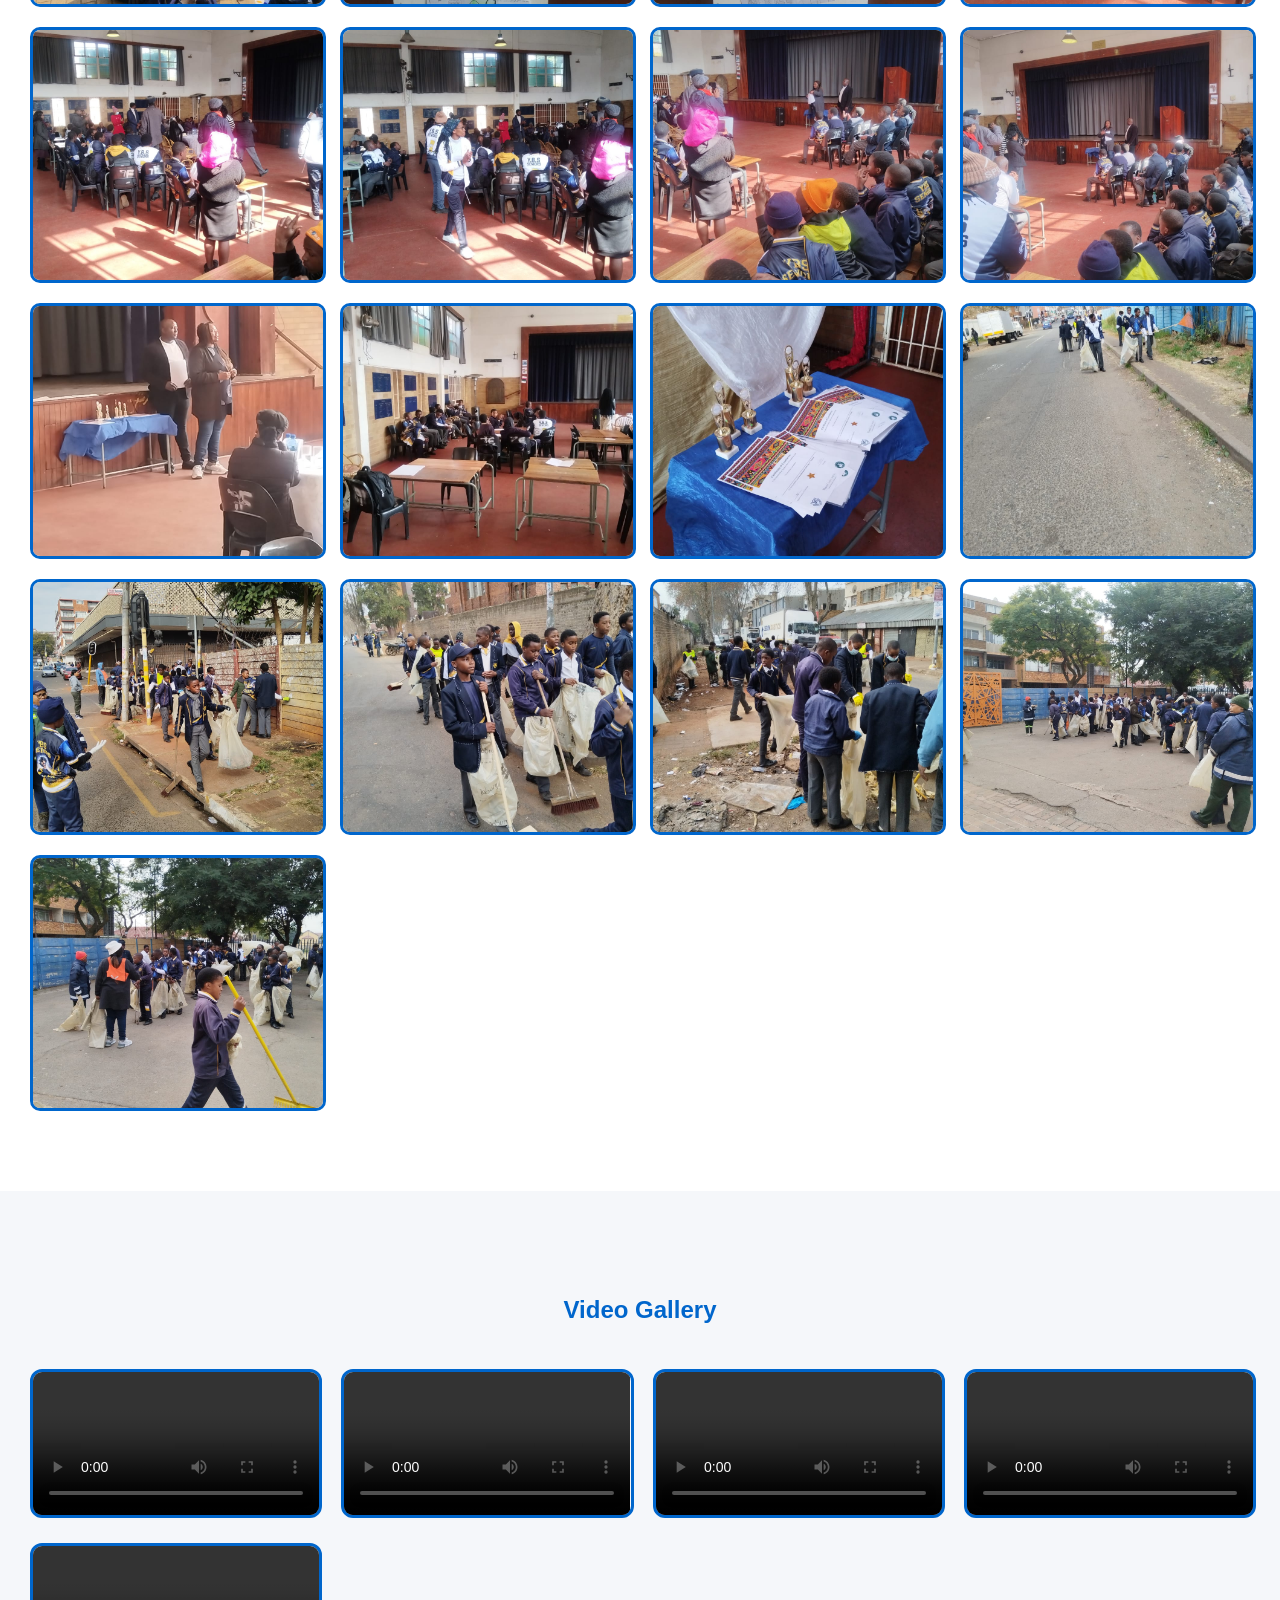
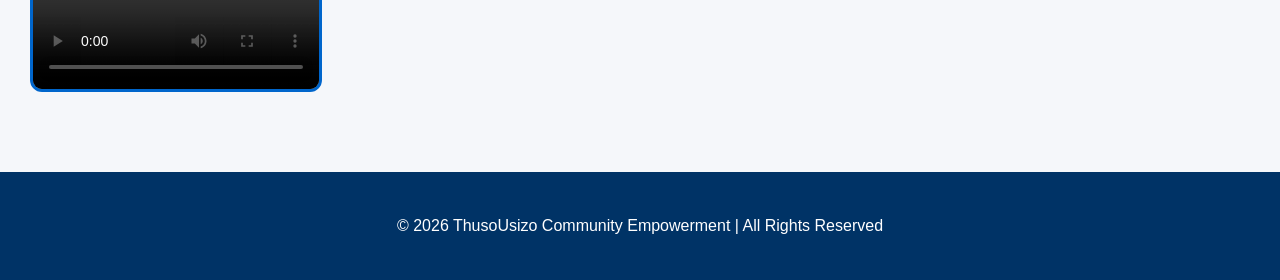
==== commit a1758b9b: "Update gallery.html" ====
--- a/gallery.html
+++ b/gallery.html
@@ -35,25 +35,25 @@
         <img src="images/13.jpeg" alt="Photo 13">
         <img src="images/14.jpeg" alt="Photo 14">
 
-        <img src="images/photo15.jpeg" alt="Photo 15">
-        <img src="images/photo16.jpeg" alt="Photo 16">
-        <img src="images/photo17.jpeg" alt="Photo 17">
-        <img src="images/photo18.jpeg" alt="Photo 18">
-        <img src="images/photo19.jpeg" alt="Photo 19">
-        <img src="images/photo20.jpeg" alt="Photo 20">
-        <img src="images/photo21.jpeg" alt="Photo 21">
-        <img src="images/photo22.jpeg" alt="Photo 22">
-        <img src="images/photo23.jpeg" alt="Photo 23">
-        <img src="images/photo24.jpeg" alt="Photo 24">
-        <img src="images/photo25.jpeg" alt="Photo 25">
-        <img src="images/photo26.jpeg" alt="Photo 26">
-        <img src="images/photo27.jpeg" alt="Photo 27">
-        <img src="images/photo28.jpeg" alt="Photo 28">
-        <img src="images/photo29.jpeg" alt="Photo 29">
-        <img src="images/photo30.jpeg" alt="Photo 30">
-        <img src="images/photo31.jpeg" alt="Photo 31">
-        <img src="images/photo32.jpeg" alt="Photo 32">
-        <img src="images/photo33.jpeg" alt="Photo 33">
+        <img src="images/15.jpeg" alt="Photo 15">
+        <img src="images/16.jpeg" alt="Photo 16">
+        <img src="images/17.jpeg" alt="Photo 17">
+        <img src="images/18.jpeg" alt="Photo 18">
+        <img src="images/19.jpeg" alt="Photo 19">
+        <img src="images/20.jpeg" alt="Photo 20">
+        <img src="images/21.jpeg" alt="Photo 21">
+        <img src="images/22.jpeg" alt="Photo 22">
+        <img src="images/23.jpeg" alt="Photo 23">
+        <img src="images/24.jpeg" alt="Photo 24">
+        <img src="images/25.jpeg" alt="Photo 25">
+        <img src="images/26.jpeg" alt="Photo 26">
+        <img src="images/27.jpeg" alt="Photo 27">
+        <img src="images/28.jpeg" alt="Photo 28">
+        <img src="images/29.jpeg" alt="Photo 29">
+        <img src="images/30.jpeg" alt="Photo 30">
+        <img src="images/31.jpeg" alt="Photo 31">
+        <img src="images/32.jpeg" alt="Photo 32">
+        <img src="images/33.jpeg" alt="Photo 33">
     </div>
 </section>
 
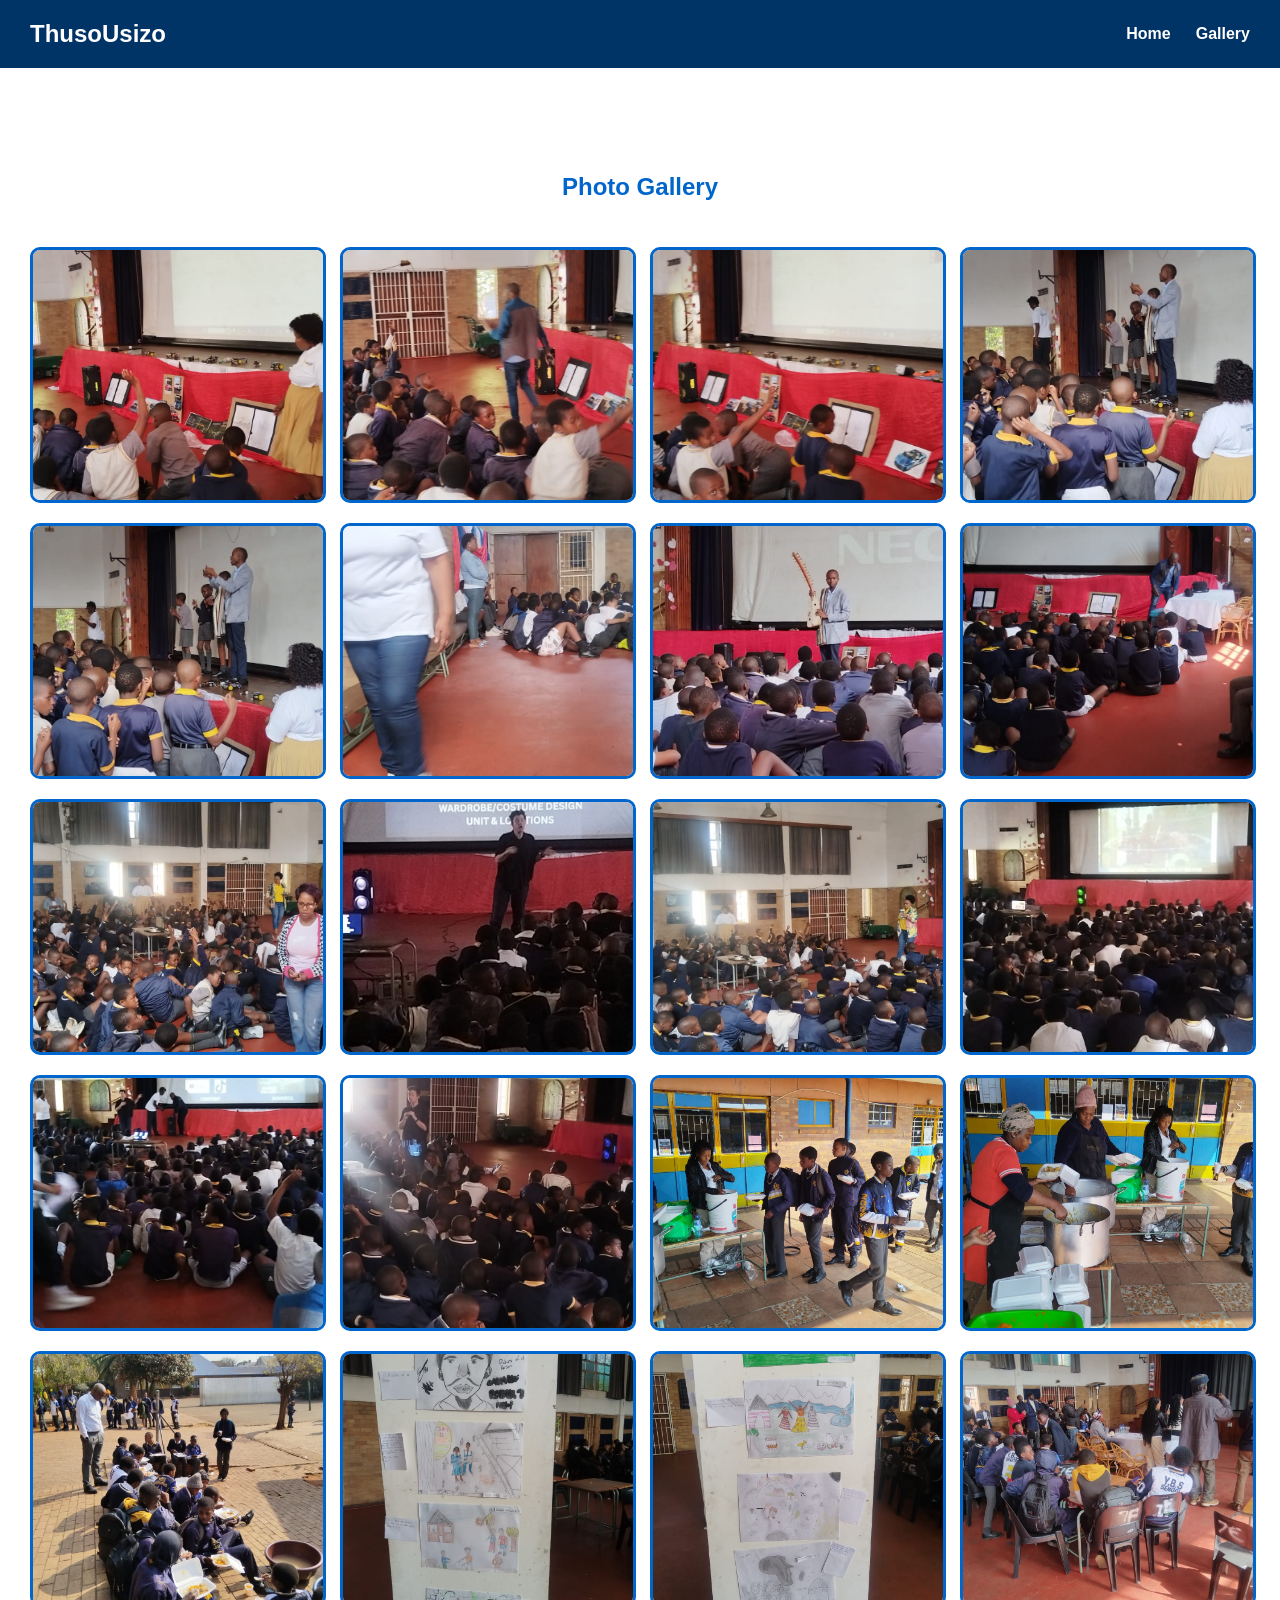
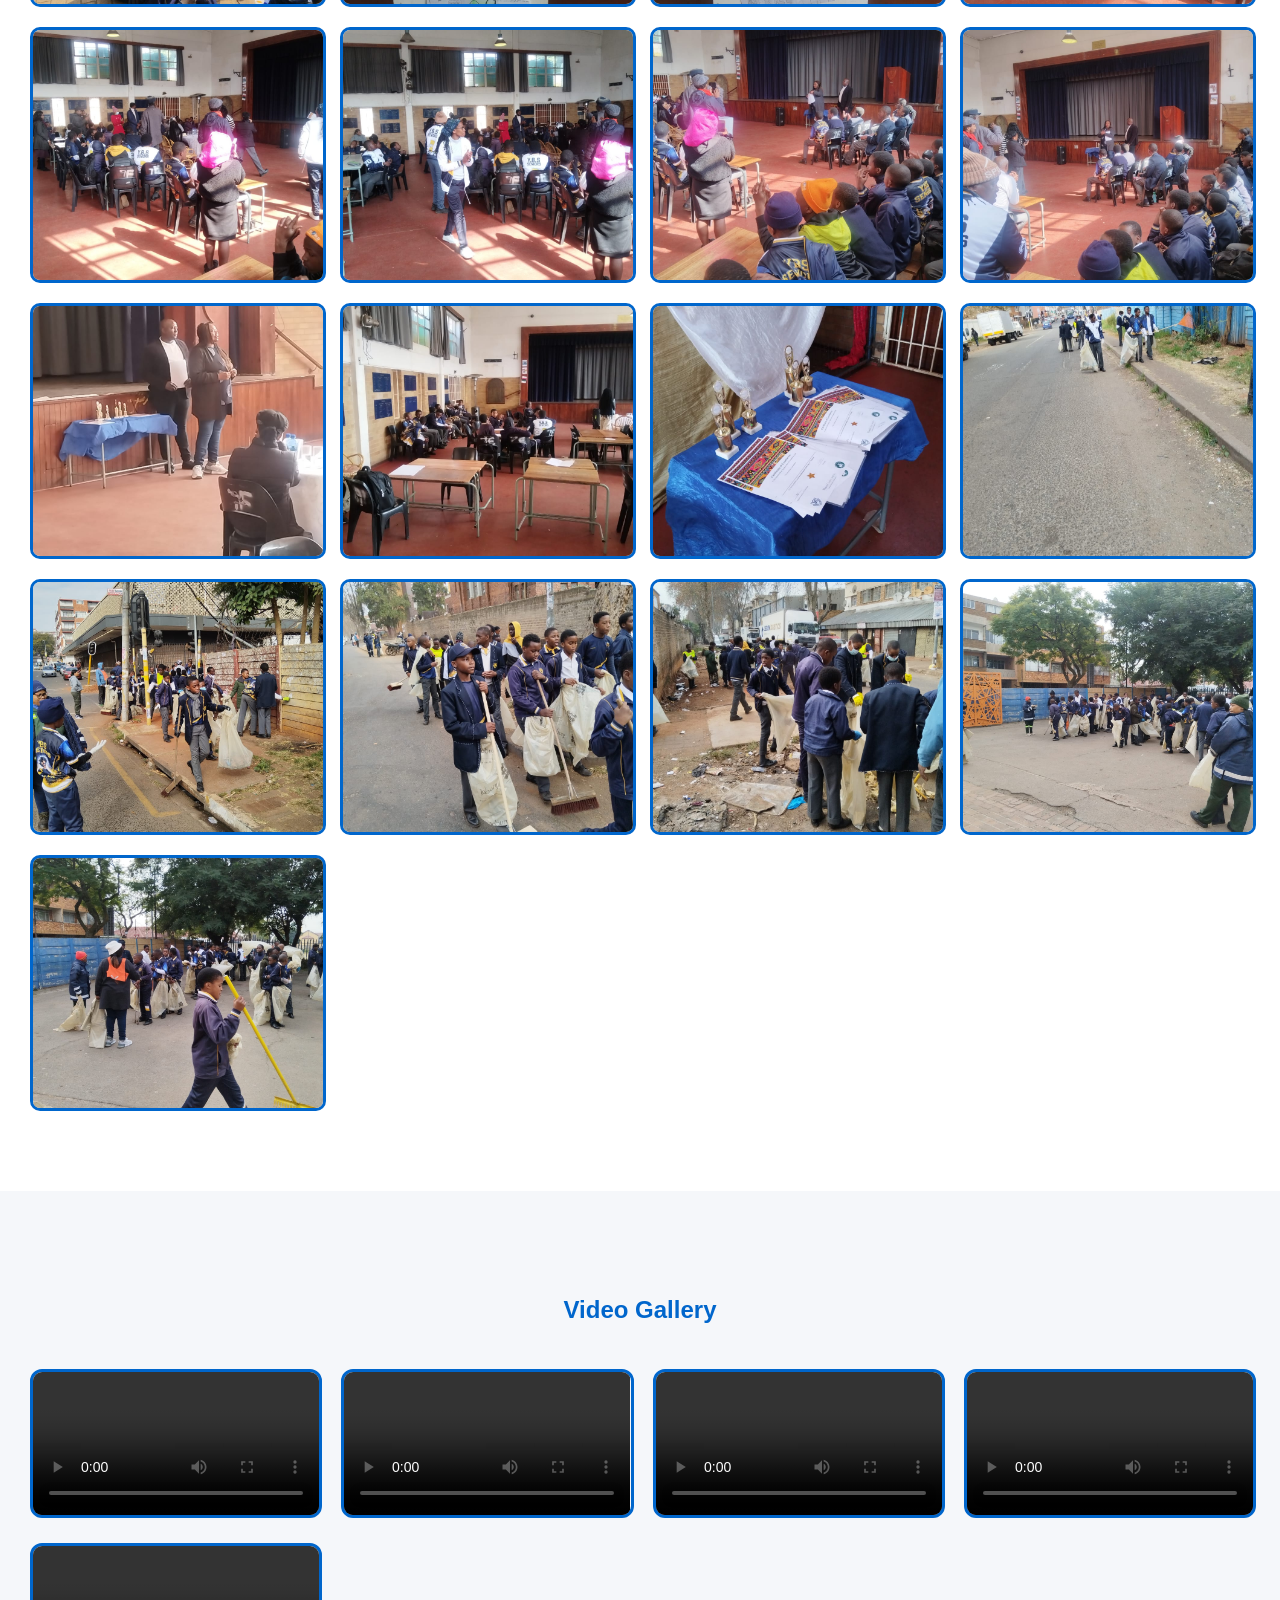
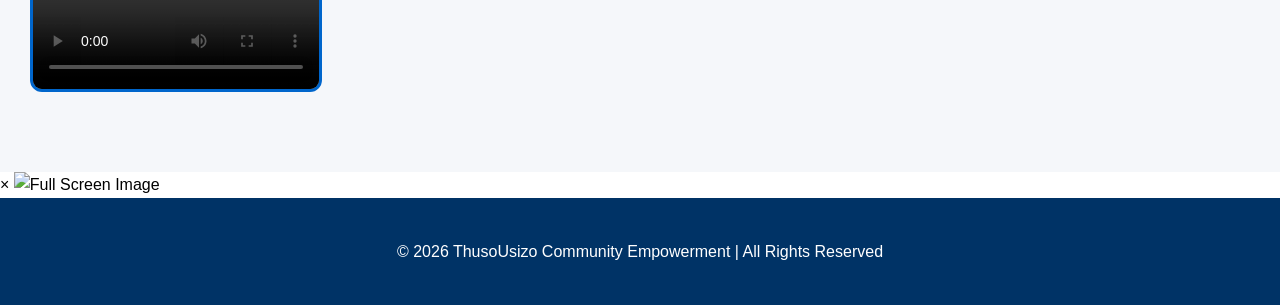
==== commit e4e21b36: "Update gallery.html" ====
--- a/gallery.html
+++ b/gallery.html
@@ -20,6 +20,7 @@
     <h1>Photo Gallery</h1>
 
     <div class="gallery">
+
         <img src="images/1.jpeg" alt="Photo 1">
         <img src="images/2.jpeg" alt="Photo 2">
         <img src="images/3.jpeg" alt="Photo 3">
@@ -34,7 +35,6 @@
         <img src="images/12.jpeg" alt="Photo 12">
         <img src="images/13.jpeg" alt="Photo 13">
         <img src="images/14.jpeg" alt="Photo 14">
-
         <img src="images/15.jpeg" alt="Photo 15">
         <img src="images/16.jpeg" alt="Photo 16">
         <img src="images/17.jpeg" alt="Photo 17">
@@ -54,6 +54,7 @@
         <img src="images/31.jpeg" alt="Photo 31">
         <img src="images/32.jpeg" alt="Photo 32">
         <img src="images/33.jpeg" alt="Photo 33">
+
     </div>
 </section>
 
@@ -61,27 +62,62 @@
     <h1>Video Gallery</h1>
 
     <div class="video-gallery">
+
         <video controls>
-            <source src="videos/1.mp4" type="video/mp4">
+            <source src="1.mp4" type="video/mp4">
         </video>
 
         <video controls>
-            <source src="videos/2.mp4" type="video/mp4">
+            <source src="2.mp4" type="video/mp4">
         </video>
 
         <video controls>
-            <source src="videos/3.mp4" type="video/mp4">
+            <source src="3.mp4" type="video/mp4">
         </video>
 
         <video controls>
-            <source src="videos/4.mp4" type="video/mp4">
+            <source src="4.mp4" type="video/mp4">
         </video>
 
         <video controls>
-            <source src="videos/5.mp4" type="video/mp4">
+            <source src="5.mp4" type="video/mp4">
         </video>
+
     </div>
 </section>
+
+<!-- FULLSCREEN IMAGE MODAL -->
+<div id="imageModal" class="image-modal">
+    <span class="close-modal">&times;</span>
+    <img id="modalImage" src="" alt="Full Screen Image">
+</div>
+
+<script>
+
+const modal = document.getElementById("imageModal");
+const modalImg = document.getElementById("modalImage");
+const closeModal = document.querySelector(".close-modal");
+
+document.querySelectorAll(".gallery img").forEach(img => {
+
+    img.addEventListener("click", function () {
+        modal.style.display = "flex";
+        modalImg.src = this.src;
+    });
+
+});
+
+closeModal.addEventListener("click", function () {
+    modal.style.display = "none";
+});
+
+modal.addEventListener("click", function (e) {
+    if (e.target === modal) {
+        modal.style.display = "none";
+    }
+});
+
+</script>
 
 <footer>
     <p>© 2026 ThusoUsizo Community Empowerment | All Rights Reserved</p>
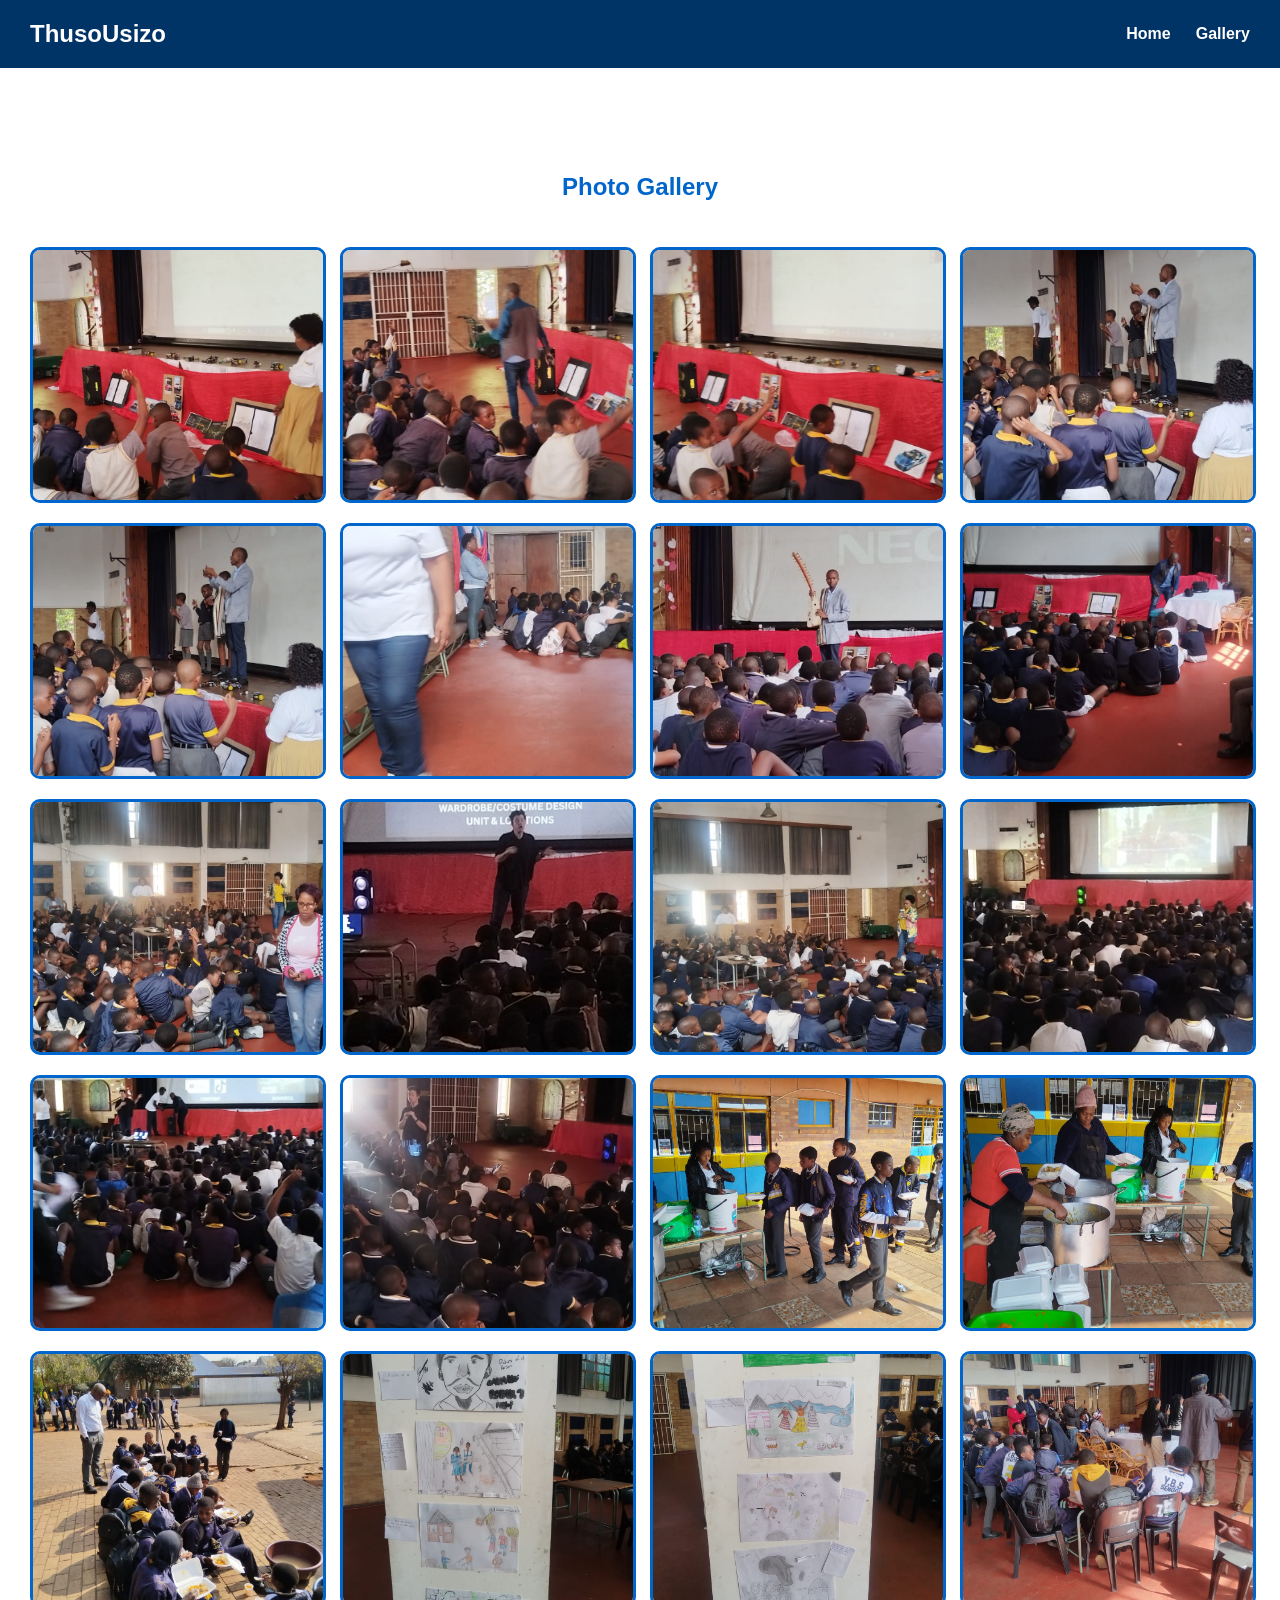
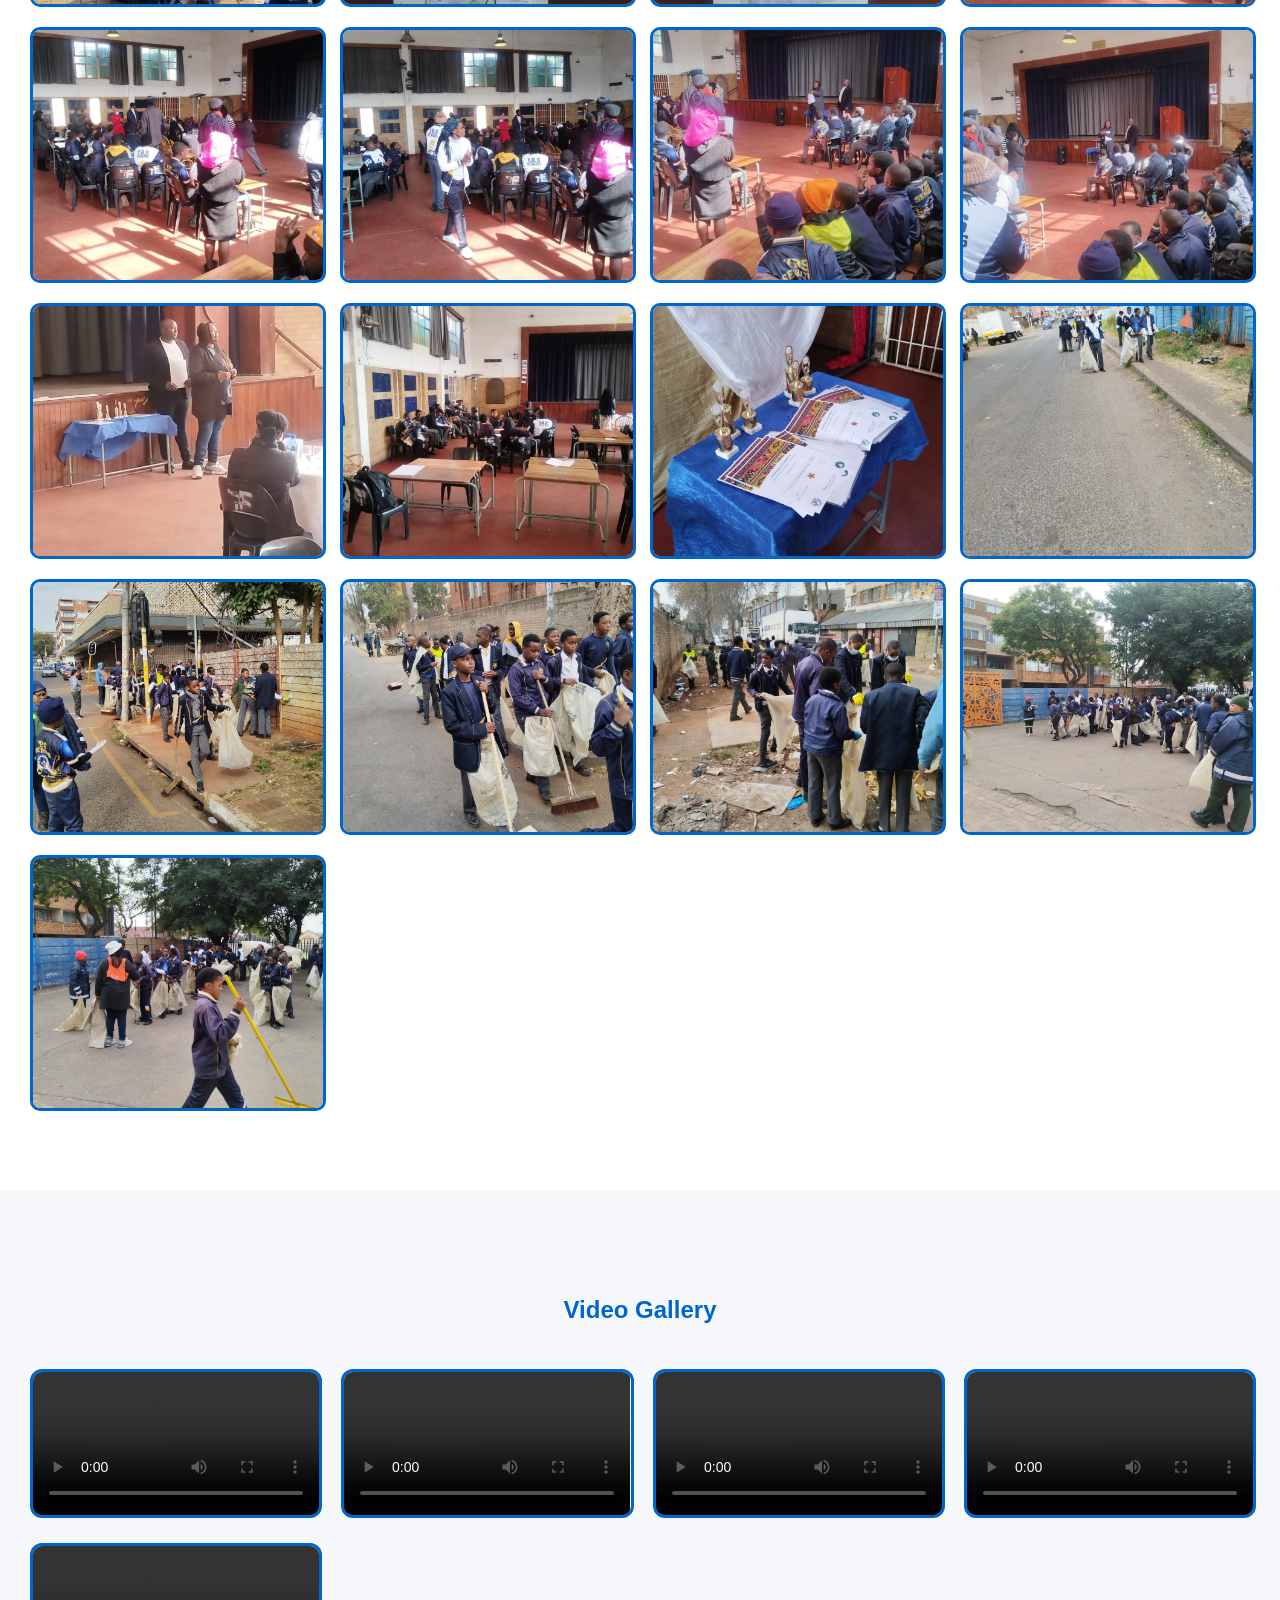
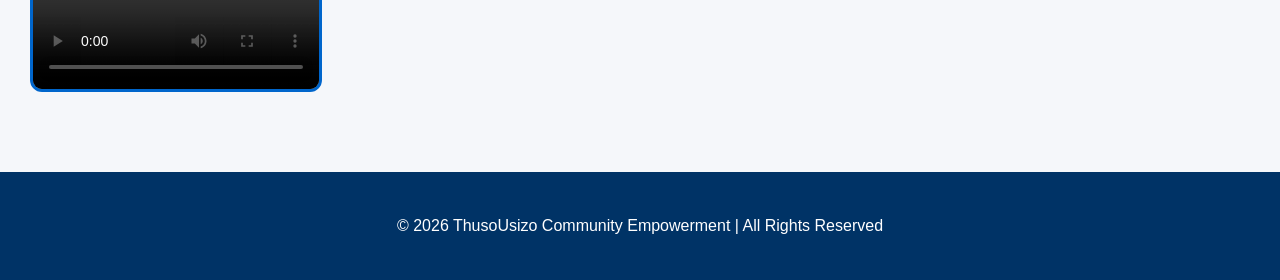
==== commit 55c8c0f9: "Update gallery.html" ====
--- a/gallery.html
+++ b/gallery.html
@@ -7,6 +7,11 @@
     <link rel="stylesheet" href="style.css">
 </head>
 <body>
+
+<div id="imageModal" class="image-modal">
+    <span class="close-modal">&times;</span>
+    <img id="modalImage" src="" alt="Full Screen Image">
+</div>
 
 <nav>
     <div class="logo">ThusoUsizo</div>
@@ -20,7 +25,6 @@
     <h1>Photo Gallery</h1>
 
     <div class="gallery">
-
         <img src="images/1.jpeg" alt="Photo 1">
         <img src="images/2.jpeg" alt="Photo 2">
         <img src="images/3.jpeg" alt="Photo 3">
@@ -54,7 +58,6 @@
         <img src="images/31.jpeg" alt="Photo 31">
         <img src="images/32.jpeg" alt="Photo 32">
         <img src="images/33.jpeg" alt="Photo 33">
-
     </div>
 </section>
 
@@ -62,66 +65,50 @@
     <h1>Video Gallery</h1>
 
     <div class="video-gallery">
-
-        <video controls>
-            <source src="1.mp4" type="video/mp4">
-        </video>
-
-        <video controls>
-            <source src="2.mp4" type="video/mp4">
-        </video>
-
-        <video controls>
-            <source src="3.mp4" type="video/mp4">
-        </video>
-
-        <video controls>
-            <source src="4.mp4" type="video/mp4">
-        </video>
-
-        <video controls>
-            <source src="5.mp4" type="video/mp4">
-        </video>
-
+        <video controls><source src="1.mp4" type="video/mp4"></video>
+        <video controls><source src="2.mp4" type="video/mp4"></video>
+        <video controls><source src="3.mp4" type="video/mp4"></video>
+        <video controls><source src="4.mp4" type="video/mp4"></video>
+        <video controls><source src="5.mp4" type="video/mp4"></video>
     </div>
 </section>
 
-<!-- FULLSCREEN IMAGE MODAL -->
-<div id="imageModal" class="image-modal">
-    <span class="close-modal">&times;</span>
-    <img id="modalImage" src="" alt="Full Screen Image">
-</div>
+<footer>
+    <p>© 2026 ThusoUsizo Community Empowerment | All Rights Reserved</p>
+</footer>
 
 <script>
-
 const modal = document.getElementById("imageModal");
 const modalImg = document.getElementById("modalImage");
 const closeModal = document.querySelector(".close-modal");
 
 document.querySelectorAll(".gallery img").forEach(img => {
-
     img.addEventListener("click", function () {
-        modal.style.display = "flex";
+        modal.classList.add("active");
         modalImg.src = this.src;
+        document.body.style.overflow = "hidden";
     });
-
 });
 
 closeModal.addEventListener("click", function () {
-    modal.style.display = "none";
+    modal.classList.remove("active");
+    document.body.style.overflow = "auto";
 });
 
 modal.addEventListener("click", function (e) {
     if (e.target === modal) {
-        modal.style.display = "none";
+        modal.classList.remove("active");
+        document.body.style.overflow = "auto";
     }
 });
 
+document.addEventListener("keydown", function (e) {
+    if (e.key === "Escape") {
+        modal.classList.remove("active");
+        document.body.style.overflow = "auto";
+    }
+});
 </script>
-
-<footer>
-    <p>© 2026 ThusoUsizo Community Empowerment | All Rights Reserved</p>
-</footer>
 
 </body>
 </html>
--- a/style.css
+++ b/style.css
@@ -300,3 +300,42 @@
         text-align:center;
     }
 }
+
+.gallery img,
+.home-gallery img,
+.slideshow img,
+.poster-box img{
+    cursor:pointer;
+}
+
+.image-modal{
+    display:none;
+    position:fixed;
+    top:0;
+    left:0;
+    width:100%;
+    height:100%;
+    background:rgba(0,0,0,0.92);
+    z-index:9999;
+    justify-content:center;
+    align-items:center;
+}
+
+.image-modal img{
+    max-width:95%;
+    max-height:90%;
+    border-radius:12px;
+}
+
+.close-modal{
+    position:absolute;
+    top:20px;
+    right:35px;
+    font-size:50px;
+    color:white;
+    cursor:pointer;
+}
+
+.close-modal:hover{
+    color:#66b3ff;
+}
